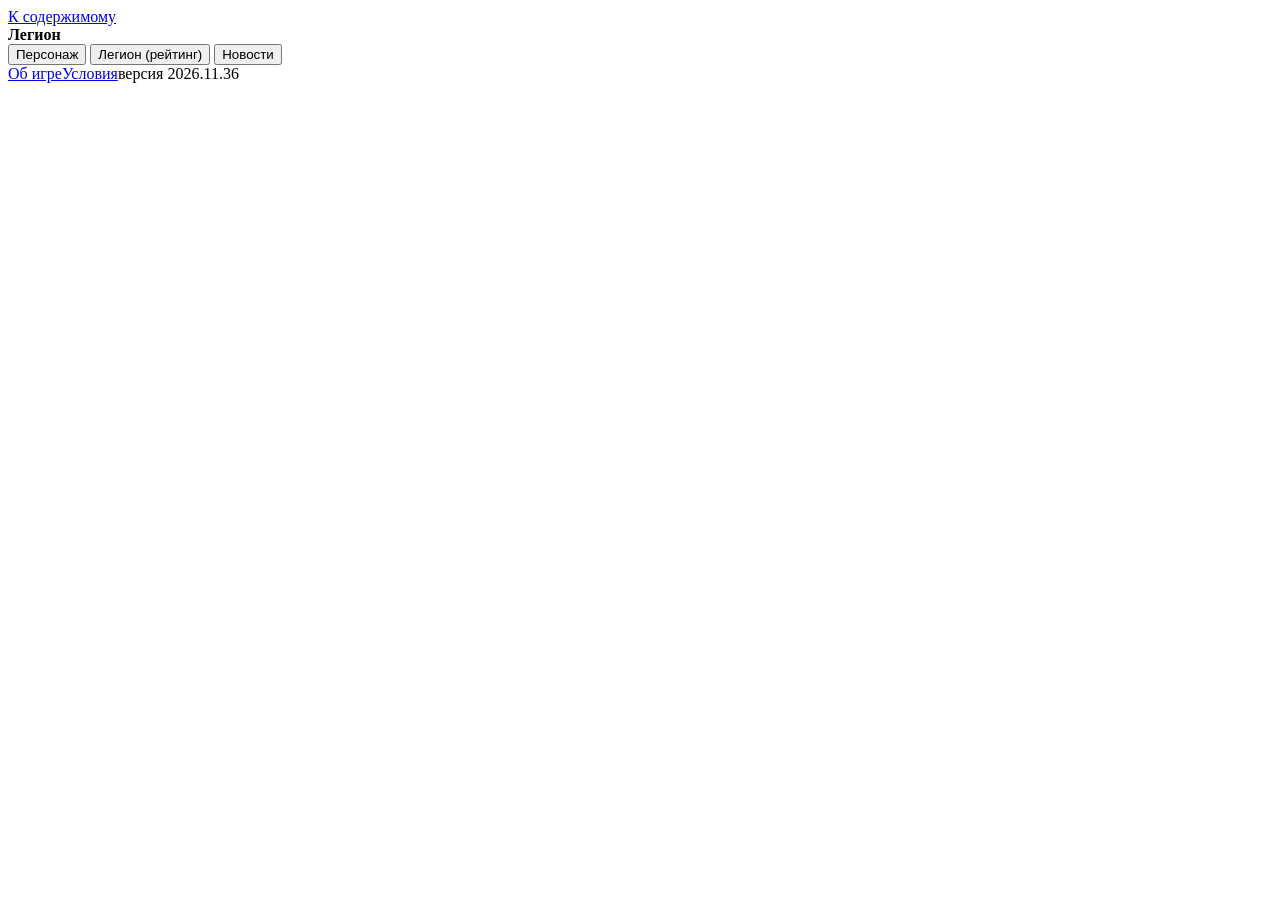
==== legiongame.gg/c/zakvielchannel/index.html @ 4490a98d "Launch" ====
<!doctype html>
<html lang="ru" data-skin="forge">
<head>
<script nonce="V90FaRGKeBbwiBrZ">window.LG_ERR={page:"site",v:"2026.11.36",perf:0.02};</script><script nonce="V90FaRGKeBbwiBrZ" src="/lib/err.js?v=71eaed0767"></script>

<meta charset="utf-8">
<script src="/lib/guard.js?v=ae5b1c05d2"></script>
<script nonce="V90FaRGKeBbwiBrZ">window.LG_SITEF={"herogw.css":"896b91fe53","herogw.js":"dffbaab89f","warcmd.css":"a20a5d8c80","warcmd.js":"225c94f82d","season.css":"d684492385","season.js":"1185eea149","city.css":"3e2fbbf791","cityshop.css":"0ebfe490bf","citystore.css":"3786ec52b7","b-forge.css":"c07ea8b353","b-tent.css":"cb1295a539","b-shop.css":"828077bf0c","b-hall.css":"7e67ddf2e9","b-board.css":"bf9f8b6af9","b-trainer.css":"69f95c3d83","guildhall-entry.css":"f8f5c95af7","guilds-entry.css":"13bd1565e3","@cityfair.js":"8cdd177ad5","citymap.js":"5c68c6dcbb","cityart.js":"2c515cb781","citygl.js":"e3242f54f3","itemgrid.js":"ff82d71a4a","/lib/site-chat.js":"ace01b0142","citystore.js":"bcb43457c5","cityshop.js":"2b34c4e8b4","b-forge.js":"e067c4f57c","b-tent.js":"aebfb6995c","b-shop.js":"7535d90c84","b-magic.js":"a6c1e465d0","b-hall.js":"c8f279ffde","b-board.js":"9874625952","b-trainer.js":"79254d427c","city.js":"6585a91d86","trade.js":"03953df692","citymon.js":"19416d9952","quest.css":"ac284b0b3c","q/crowdcam.js":"c9de7e0693","q/battlecrowd.js":"82b5f3660e","q/shelf.js":"8e377635f4","quest.js":"4748b23690","mine.css":"f004b7d595","craftworld.js":"7d239df397","mine-art.js":"0b23b281f9","mine.js":"ff3e4c4ebe","craft.css":"58d5576df7","craft.js":"e5b4144f29","fish2.css":"8af0af08eb","fish2.js":"0797ed6979","guilds.css":"eb3fa1be5d","emblems.js":"c7463d84ea","guilds.js":"43596476c5","guilds2.css":"8c7da5b38d","guilds2.js":"3cd6e932e9","arena-field.css":"7ed07f1805","arena.css":"0112eea129","arena2.css":"dfe34e2071","arena-locs.js":"6d0e7f077c","arena-field.js":"51b4f991cd","arena.js":"182d54206d","arena2.js":"15650438e1","gsiege.css":"d15d86d0a8","gsiege.js":"ed32a3371c","guildhall.css":"10cb761480","guildhall.js":"beeee09b7d","dailies.css":"82864f23f2","dailies.js":"11b8a47c34","mail.css":"78a8abaf70","mail.js":"0c6665f771","mail2.css":"d6dd69ed0e","mail2.js":"d6efe8994c","profile.css":"25f404f66f","profile.js":"f3398fb8f0","tavern.css":"2abf6b9c21","tavern.js":"d84a0c3e0e","district.css":"676f8f5032","tk-map.js":"4dedb4218e","tk-art.js":"344bfde55d","districtgen.js":"643ea7ba2d","districtart.js":"3380f4a897","flocks.js":"17f3743bd4","dmon.js":"2b820b74b1","district.js":"a48dff808e","worldmap.css":"c829cddf17","worldmap.js":"12aaccf233","minimap.css":"a260232ae8","minimap.js":"061591c431","news.js":"fc3c20c01b","news.css":"f686275fe4","skills.js":"9d6c287251","skills.css":"00f93ac5af","skillmap.js":"ba1585ed8a","skillmap.css":"1f40a51892","achievements.js":"83b0e85211","achievements.css":"3addf0b33d","playerstart.js":"40b3126c77","playerstart.css":"c3593a5a61","pick-art.js":"6263681edc","guildicons.js":"4394ab6b37","guildraid.js":"b3a977b740","guildraid.css":"85771a237a","guildrun.js":"59e489becd","guildrun.css":"498f9e8adb","citymon.css":"7be005a5d6","ui-icons/arena-42brothers.svg":"e4e93b99a5","ui-icons/arena-cats.svg":"f970ff72ec","ui-icons/arena-cherts.svg":"8bc7f24c47","ui-icons/arena-monkeys.svg":"d96fc71a7e","ui-icons/arena-ugabugi.svg":"994d506cbd","ui-icons/arena-veggies.svg":"f7f92c261c","ui-icons/arena.svg":"79705015ee","ui-icons/bag.svg":"238c2ffef8","ui-icons/bug-42brothers.svg":"b97c816633","ui-icons/bug-cats.svg":"a2637068fe","ui-icons/bug-cherts.svg":"98dabf86a3","ui-icons/bug-monkeys.svg":"f7f30f352a","ui-icons/bug-ugabugi.svg":"bed5d97b59","ui-icons/bug-veggies.svg":"224cfb6a62","ui-icons/bug.svg":"c866f868a2","ui-icons/camp-42brothers.svg":"accd0a9424","ui-icons/camp-cats.svg":"5916e99092","ui-icons/camp-cherts.svg":"e2c4e90e30","ui-icons/camp-monkeys.svg":"71a3c33f72","ui-icons/camp-ugabugi.svg":"36dacbd025","ui-icons/camp-veggies.svg":"1875b32688","ui-icons/camp.svg":"f6fc1efed5","ui-icons/chat.svg":"c9f8dca1e8","ui-icons/coin.svg":"644645d6c0","ui-icons/eye-42brothers.svg":"f7b05a479f","ui-icons/eye-cats.svg":"449b65656c","ui-icons/eye-cherts.svg":"65a05adb82","ui-icons/eye-monkeys.svg":"c727f095b1","ui-icons/eye-ugabugi.svg":"fbc6a2409b","ui-icons/eye-veggies.svg":"75412023c3","ui-icons/eye.svg":"8947ac2754","ui-icons/friends-42brothers.svg":"cae5f5cdad","ui-icons/friends-cats.svg":"2e38e9e2a6","ui-icons/friends-cherts.svg":"f19b9df3e8","ui-icons/friends-monkeys.svg":"45f6be8b63","ui-icons/friends-ugabugi.svg":"948d84fd18","ui-icons/friends-veggies.svg":"6138c5764f","ui-icons/friends.svg":"cddfea54c4","ui-icons/fullscreen-42brothers.svg":"994b24fdb4","ui-icons/fullscreen-cats.svg":"2db092a093","ui-icons/fullscreen-cherts.svg":"d4981d73b7","ui-icons/fullscreen-exit-42brothers.svg":"aa2a314320","ui-icons/fullscreen-exit-cats.svg":"99dcce78f6","ui-icons/fullscreen-exit-cherts.svg":"842a57f417","ui-icons/fullscreen-exit-monkeys.svg":"397e7a94de","ui-icons/fullscreen-exit-ugabugi.svg":"862157c614","ui-icons/fullscreen-exit-veggies.svg":"a476db0849","ui-icons/fullscreen-exit.svg":"bfc13b6ffb","ui-icons/fullscreen-monkeys.svg":"dc0aea97bd","ui-icons/fullscreen-ugabugi.svg":"0576e11c6a","ui-icons/fullscreen-veggies.svg":"e355d4f838","ui-icons/fullscreen.svg":"b6a4695b3d","ui-icons/gather-42brothers.svg":"291f5a9334","ui-icons/gather-cats.svg":"45a0f538b7","ui-icons/gather-cherts.svg":"6ca15b0d39","ui-icons/gather-monkeys.svg":"ba128f8a71","ui-icons/gather-ugabugi.svg":"e20322706c","ui-icons/gather-veggies.svg":"dcfd986040","ui-icons/gather.svg":"b47c600261","ui-icons/gear.svg":"8a3fb76e0e","ui-icons/guild-42brothers.svg":"db6266d5f1","ui-icons/guild-cats.svg":"fbdd65a721","ui-icons/guild-cherts.svg":"9e8f7c14dd","ui-icons/guild-monkeys.svg":"f658126475","ui-icons/guild-ugabugi.svg":"857d3f1b6a","ui-icons/guild-veggies.svg":"3d9b7a70f6","ui-icons/guild.svg":"a13ce99f2b","ui-icons/hero-42brothers.svg":"cd535c657b","ui-icons/hero-cats.svg":"8d20f159b0","ui-icons/hero-cherts.svg":"db0d91bc78","ui-icons/hero-monkeys.svg":"ec1fb3a9e6","ui-icons/hero-ugabugi.svg":"eced5f8611","ui-icons/hero-veggies.svg":"54597ea0c0","ui-icons/hero.svg":"f3bd2857a6","ui-icons/mail-42brothers.svg":"6cc01f23cb","ui-icons/mail-cats.svg":"0157f414f7","ui-icons/mail-cherts.svg":"5ac9d454f9","ui-icons/mail-monkeys.svg":"757369ea20","ui-icons/mail-ugabugi.svg":"5d68141d18","ui-icons/mail-veggies.svg":"64c8c6b93e","ui-icons/mail.svg":"f3f05761fa","ui-icons/map.svg":"0eaa78ca7a","ui-icons/pult-42brothers.svg":"5c4b1906b1","ui-icons/pult-cats.svg":"52499cb11f","ui-icons/pult-cherts.svg":"07654c10b1","ui-icons/pult-monkeys.svg":"9030c46282","ui-icons/pult-ugabugi.svg":"902c6b5d20","ui-icons/pult-veggies.svg":"489e5d6980","ui-icons/pult.svg":"7a9e051d55","ui-icons/pumpkin.svg":"62b973510d","ui-icons/quests-42brothers.svg":"3191473d8e","ui-icons/quests-cats.svg":"1733d0546f","ui-icons/quests-cherts.svg":"6d77b0dbd2","ui-icons/quests-monkeys.svg":"2c8a3b8320","ui-icons/quests-ugabugi.svg":"8e933ae76d","ui-icons/quests-veggies.svg":"f1bc499066","ui-icons/quests.svg":"1e42748dcc","ui-icons/rating-42brothers.svg":"643beb8f7d","ui-icons/rating-cats.svg":"012686edeb","ui-icons/rating-cherts.svg":"0d17586591","ui-icons/rating-monkeys.svg":"b623d84e9c","ui-icons/rating-ugabugi.svg":"974d569995","ui-icons/rating-veggies.svg":"7f94f93eb9","ui-icons/rating.svg":"06cce30b70","ui-icons/war-42brothers.svg":"b39a547209","ui-icons/war-cats.svg":"78a90e25e8","ui-icons/war-cherts.svg":"7113a19df7","ui-icons/war-monkeys.svg":"2386696abd","ui-icons/war-ugabugi.svg":"534183f758","ui-icons/war-veggies.svg":"57d3d8a455","ui-icons/war.svg":"a2ffba6be8"};window.LG_CITYV={"fair":"8cdd177ad5","map":"5c68c6dcbb","art":"2c515cb781","js":"6585a91d86","st":"bcb43457c5","css":"3e2fbbf791","gl":"e3242f54f3","cb":"3ecf58fc21","bk":"ddf9fde08c","pixi":"pixi-8.22.0.min.js?v=2aa2cb408b","pixiEval":"pixi-unsafe-eval-8.22.0.min.js?v=e5a56929e9","font":"russo-one.woff?v=fc0283b9f8","au":"03d111fe99","auc":"61b2466e3c","ig":"ff82d71a4a","sc":"ace01b0142","tr":"03953df692","tg":"142dcf55af","ta":"2c63f6c0af","fm":"656edf1553","fa":"b47d0122d4","fc":"67c8b66d06","km":"4dedb4218e","ka":"344bfde55d","kc":"6a2eea8fdd","tk":"6a51cc4767","vg":"6c4fb7b650","m3":"2390d5b943","cm":"d164cedef3","ca":"b56889a3c4","hw":"98ec4c699d","hn":"175f5f7bfb","mw":"7d239df397","ma":"0b23b281f9","mb":"0e5e20b435","sa":"67e818afca","mj":"ff3e4c4ebe","mc":"f004b7d595"};window.LG_QV={"js":"4748b23690","css":"ac284b0b3c","cc":"c9de7e0693","bc":"82b5f3660e","ak":"6f3328710e","bt":"6b13fe849a","sh":"8e377635f4","foes":"b39499d9d7","dg":"c241d90567"};window.LG_WORLDV={"js":"12aaccf233","css":"c829cddf17","geo":"G5-QsC99Grzh","ak":"6f3328710e","wd":"5c1a15143a","wa":"2b3394d88b","wv":"8c3f71aa9c","bk":"1641e0ae4dc9","dbk":""};window.LG_SITEV="a235adf80d";window.LG_BUGV={"js":"ddda8ee1fd","css":"7979c27ccf"};window.LG_STARTV={"js":"b155bb2b22","css":"6cf32417ed"};window.LG_ONEV="3fe9262c1b";window.LG_DMV="53dd21a1fd";window.LG_MODV={"js":"d2b0dfd6bb4f","css":"b4fe2c17c9f0"};window.LG_FRV={"js":"20dfdf7b7f","css":"cd4f4f7c95"};window.LG_BASE="/c/zakvielchannel";window.LG_LOGIN="/auth/twitch/login?next=%2Fc%2Fzakvielchannel%2F";window.LG_STYLES=["cats"];window.LG_CH={"login":"zakvielchannel","name":"ZakvielChannel"};(()=> {var o=window.fetch,f=o.bind(window),w=(u,o2)=> {if(typeof u==='string'&&u.indexOf('/api/')===0)u=window.LG_BASE+u;return f(u,o2);};var g=window.LGGuard,b=(g&&typeof g.under==='function'&&g.under(o))||o,n=false;try{n=/\{\s*\[native code\]\s*\}\s*$/.test(Function.prototype.toString.call(b));}catch(e){n=true;}try{Object.defineProperty(window,'LG_FETCH',{value:Object.freeze({w:w,n:n})});}catch(e){window.LG_FETCH={w:w,n:n};}window.fetch=w;})();</script>
<meta name="viewport" content="width=device-width,initial-scale=1,viewport-fit=cover">
<title>Легион · ZakvielChannel</title>
<link rel="icon" href="/site/favicon.svg?v=002f68862f">
<link rel="stylesheet" href="/fonts/fonts.css?v=3e758a6f37">
<link rel="stylesheet" href="/site/style.css?v=248c8d8edb">
<meta name="lg-lazy-css" content="news.css">
<meta name="lg-lazy-css" content="skills.css">
<meta name="lg-lazy-css" content="achievements.css">
<link rel="stylesheet" href="/lib/inventory.css?v=f87a88fd47">
</head>
<body>
<a class="skip" href="#main">К содержимому</a>
<header class="top">
  <div class="brand"><span class="mark" aria-hidden="true"></span><b>Легион</b></div>
  <button type="button" class="chsw" id="chsw" aria-haspopup="true" aria-expanded="false" hidden></button>
  <nav class="tabs" aria-label="Разделы">
    <button type="button" data-tab="quest" class="tab-quest" hidden>Поход</button>
    <span class="tab-sep" aria-hidden="true"></span>
    <button type="button" data-tab="hero" aria-current="page">Персонаж</button>
    <button type="button" data-tab="city" hidden>Город</button>
    <button type="button" data-tab="legion">Легион (рейтинг)</button>
    <button type="button" data-tab="news">Новости</button>
    <button type="button" data-tab="world" hidden>Карта мира</button>
    <button type="button" data-tab="war" hidden>Бой армий</button>
    <button type="button" data-tab="season" hidden>Сезоны</button>
    <button type="button" data-tab="arena" hidden>Арена</button>
    <button type="button" data-tab="streamer" hidden><span class="tw">Режим стримера</span><span class="tws">Пульт</span></button>
  </nav>
  <div class="role-sw" id="roleSw" role="group" aria-label="Режим сайта" hidden></div>
  <div class="user" id="user"></div>
</header>
<div id="qbar" hidden></div>
<main id="main">
  <section id="tab-hero" class="tab on" aria-label="Персонаж"></section>
  <section id="tab-legion" class="tab" aria-label="Легион и соц. рейтинг"></section>
  <section id="tab-news" class="tab" aria-label="Новости игры"></section>
  <section id="tab-quest" class="tab" aria-label="Поход"></section>
  <section id="tab-world" class="tab" aria-label="Карта мира"></section>
  <section id="tab-war" class="tab" aria-label="Бой армий"></section>
  <section id="tab-season" class="tab" aria-label="Сезоны"></section>
  <section id="tab-arena" class="tab" aria-label="Арена 5х5"></section>
  <section id="tab-city" class="tab" aria-label="Город"></section>
  <section id="tab-streamer" class="tab" aria-label="Режим стримера"></section>
</main>
<footer class="site-foot" aria-label="Об игре и документы"><a href="/game">Об игре</a><a href="/rules" class="gp-doc" hidden>Правила</a><a href="/privacy" class="gp-doc" hidden>Конфиденциальность</a><a href="/legal/terms">Условия</a><span class="site-ver" title="Версия игры">версия 2026.11.36</span></footer>
<div class="toast" id="toast" role="status" aria-live="polite"></div>
<script src="/lib/ui-kit.js?v=74bccb0493"></script>
<script src="/lib/site-ui.js?v=598a10111c"></script>
<script src="/lib/site-live.js?v=19f6678d6d"></script>
<script src="/c/zakvielchannel/doodle.js?v=112ea66b22"></script>
<script src="/lib/game-data.js?v=71f77bb2ddb1"></script>
<script src="/site/lore.js?v=01080fa71e"></script>
<script src="/site/ore-art.js?v=b0edb312dd"></script>
<script src="/lib/inventory.js?v=befde62aef"></script>
<script src="/lib/world.js?v=824a7e4508"></script>
<script src="/site/app.js?v=81da545d3f"></script>
</body>
</html>
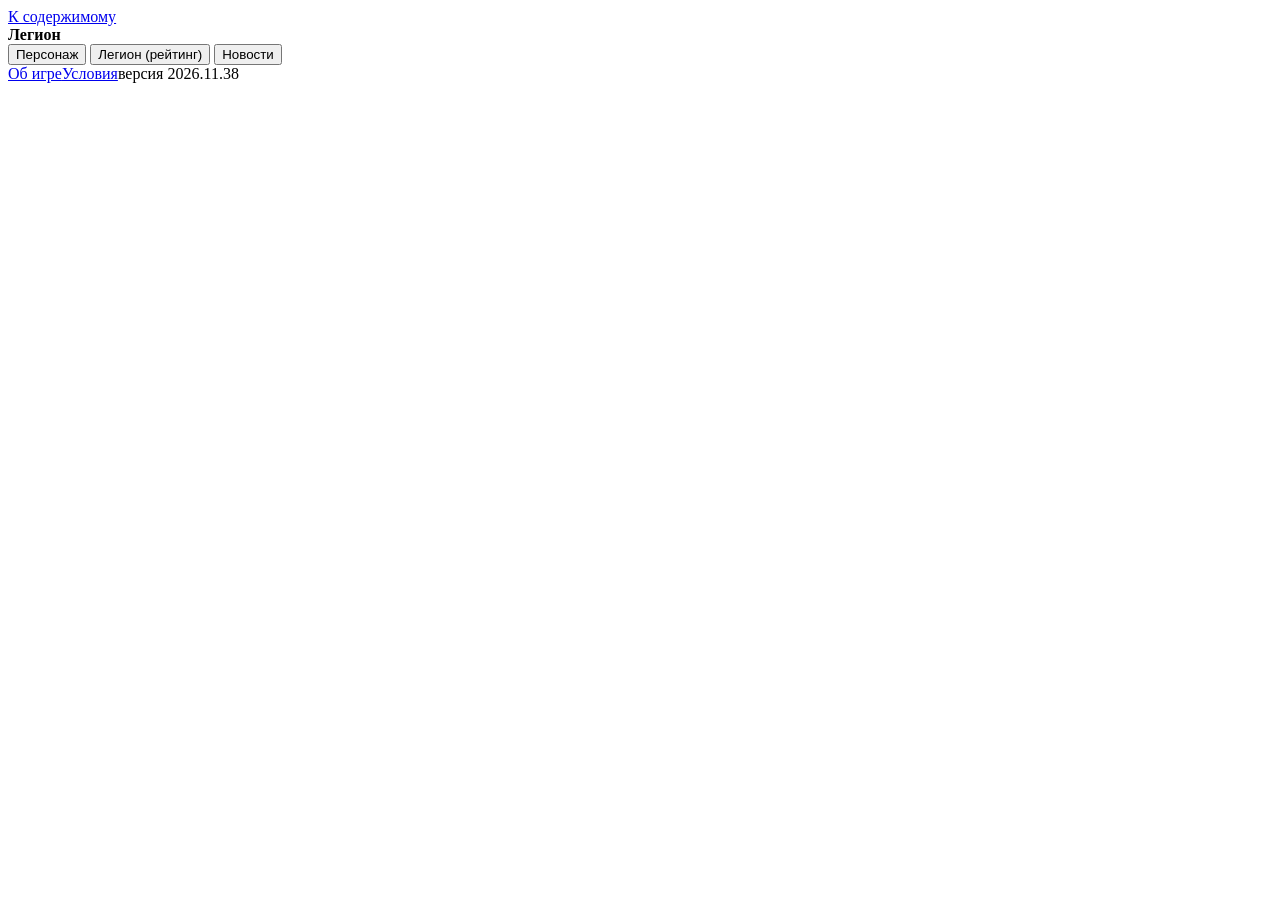
==== commit d4d3b6f2: "Update" ====
--- a/legiongame.gg/c/zakvielchannel/index.html
+++ b/legiongame.gg/c/zakvielchannel/index.html
@@ -1,16 +1,16 @@
 <!doctype html>
 <html lang="ru" data-skin="forge">
 <head>
-<script nonce="V90FaRGKeBbwiBrZ">window.LG_ERR={page:"site",v:"2026.11.36",perf:0.02};</script><script nonce="V90FaRGKeBbwiBrZ" src="/lib/err.js?v=71eaed0767"></script>
+<script nonce="EQYv6oGGJyqY4ej0">window.LG_ERR={page:"site",v:"2026.11.38",perf:0.02};</script><script nonce="EQYv6oGGJyqY4ej0" src="/lib/err.js?v=71eaed0767"></script>
 
 <meta charset="utf-8">
 <script src="/lib/guard.js?v=ae5b1c05d2"></script>
-<script nonce="V90FaRGKeBbwiBrZ">window.LG_SITEF={"herogw.css":"896b91fe53","herogw.js":"dffbaab89f","warcmd.css":"a20a5d8c80","warcmd.js":"225c94f82d","season.css":"d684492385","season.js":"1185eea149","city.css":"3e2fbbf791","cityshop.css":"0ebfe490bf","citystore.css":"3786ec52b7","b-forge.css":"c07ea8b353","b-tent.css":"cb1295a539","b-shop.css":"828077bf0c","b-hall.css":"7e67ddf2e9","b-board.css":"bf9f8b6af9","b-trainer.css":"69f95c3d83","guildhall-entry.css":"f8f5c95af7","guilds-entry.css":"13bd1565e3","@cityfair.js":"8cdd177ad5","citymap.js":"5c68c6dcbb","cityart.js":"2c515cb781","citygl.js":"e3242f54f3","itemgrid.js":"ff82d71a4a","/lib/site-chat.js":"ace01b0142","citystore.js":"bcb43457c5","cityshop.js":"2b34c4e8b4","b-forge.js":"e067c4f57c","b-tent.js":"aebfb6995c","b-shop.js":"7535d90c84","b-magic.js":"a6c1e465d0","b-hall.js":"c8f279ffde","b-board.js":"9874625952","b-trainer.js":"79254d427c","city.js":"6585a91d86","trade.js":"03953df692","citymon.js":"19416d9952","quest.css":"ac284b0b3c","q/crowdcam.js":"c9de7e0693","q/battlecrowd.js":"82b5f3660e","q/shelf.js":"8e377635f4","quest.js":"4748b23690","mine.css":"f004b7d595","craftworld.js":"7d239df397","mine-art.js":"0b23b281f9","mine.js":"ff3e4c4ebe","craft.css":"58d5576df7","craft.js":"e5b4144f29","fish2.css":"8af0af08eb","fish2.js":"0797ed6979","guilds.css":"eb3fa1be5d","emblems.js":"c7463d84ea","guilds.js":"43596476c5","guilds2.css":"8c7da5b38d","guilds2.js":"3cd6e932e9","arena-field.css":"7ed07f1805","arena.css":"0112eea129","arena2.css":"dfe34e2071","arena-locs.js":"6d0e7f077c","arena-field.js":"51b4f991cd","arena.js":"182d54206d","arena2.js":"15650438e1","gsiege.css":"d15d86d0a8","gsiege.js":"ed32a3371c","guildhall.css":"10cb761480","guildhall.js":"beeee09b7d","dailies.css":"82864f23f2","dailies.js":"11b8a47c34","mail.css":"78a8abaf70","mail.js":"0c6665f771","mail2.css":"d6dd69ed0e","mail2.js":"d6efe8994c","profile.css":"25f404f66f","profile.js":"f3398fb8f0","tavern.css":"2abf6b9c21","tavern.js":"d84a0c3e0e","district.css":"676f8f5032","tk-map.js":"4dedb4218e","tk-art.js":"344bfde55d","districtgen.js":"643ea7ba2d","districtart.js":"3380f4a897","flocks.js":"17f3743bd4","dmon.js":"2b820b74b1","district.js":"a48dff808e","worldmap.css":"c829cddf17","worldmap.js":"12aaccf233","minimap.css":"a260232ae8","minimap.js":"061591c431","news.js":"fc3c20c01b","news.css":"f686275fe4","skills.js":"9d6c287251","skills.css":"00f93ac5af","skillmap.js":"ba1585ed8a","skillmap.css":"1f40a51892","achievements.js":"83b0e85211","achievements.css":"3addf0b33d","playerstart.js":"40b3126c77","playerstart.css":"c3593a5a61","pick-art.js":"6263681edc","guildicons.js":"4394ab6b37","guildraid.js":"b3a977b740","guildraid.css":"85771a237a","guildrun.js":"59e489becd","guildrun.css":"498f9e8adb","citymon.css":"7be005a5d6","ui-icons/arena-42brothers.svg":"e4e93b99a5","ui-icons/arena-cats.svg":"f970ff72ec","ui-icons/arena-cherts.svg":"8bc7f24c47","ui-icons/arena-monkeys.svg":"d96fc71a7e","ui-icons/arena-ugabugi.svg":"994d506cbd","ui-icons/arena-veggies.svg":"f7f92c261c","ui-icons/arena.svg":"79705015ee","ui-icons/bag.svg":"238c2ffef8","ui-icons/bug-42brothers.svg":"b97c816633","ui-icons/bug-cats.svg":"a2637068fe","ui-icons/bug-cherts.svg":"98dabf86a3","ui-icons/bug-monkeys.svg":"f7f30f352a","ui-icons/bug-ugabugi.svg":"bed5d97b59","ui-icons/bug-veggies.svg":"224cfb6a62","ui-icons/bug.svg":"c866f868a2","ui-icons/camp-42brothers.svg":"accd0a9424","ui-icons/camp-cats.svg":"5916e99092","ui-icons/camp-cherts.svg":"e2c4e90e30","ui-icons/camp-monkeys.svg":"71a3c33f72","ui-icons/camp-ugabugi.svg":"36dacbd025","ui-icons/camp-veggies.svg":"1875b32688","ui-icons/camp.svg":"f6fc1efed5","ui-icons/chat.svg":"c9f8dca1e8","ui-icons/coin.svg":"644645d6c0","ui-icons/eye-42brothers.svg":"f7b05a479f","ui-icons/eye-cats.svg":"449b65656c","ui-icons/eye-cherts.svg":"65a05adb82","ui-icons/eye-monkeys.svg":"c727f095b1","ui-icons/eye-ugabugi.svg":"fbc6a2409b","ui-icons/eye-veggies.svg":"75412023c3","ui-icons/eye.svg":"8947ac2754","ui-icons/friends-42brothers.svg":"cae5f5cdad","ui-icons/friends-cats.svg":"2e38e9e2a6","ui-icons/friends-cherts.svg":"f19b9df3e8","ui-icons/friends-monkeys.svg":"45f6be8b63","ui-icons/friends-ugabugi.svg":"948d84fd18","ui-icons/friends-veggies.svg":"6138c5764f","ui-icons/friends.svg":"cddfea54c4","ui-icons/fullscreen-42brothers.svg":"994b24fdb4","ui-icons/fullscreen-cats.svg":"2db092a093","ui-icons/fullscreen-cherts.svg":"d4981d73b7","ui-icons/fullscreen-exit-42brothers.svg":"aa2a314320","ui-icons/fullscreen-exit-cats.svg":"99dcce78f6","ui-icons/fullscreen-exit-cherts.svg":"842a57f417","ui-icons/fullscreen-exit-monkeys.svg":"397e7a94de","ui-icons/fullscreen-exit-ugabugi.svg":"862157c614","ui-icons/fullscreen-exit-veggies.svg":"a476db0849","ui-icons/fullscreen-exit.svg":"bfc13b6ffb","ui-icons/fullscreen-monkeys.svg":"dc0aea97bd","ui-icons/fullscreen-ugabugi.svg":"0576e11c6a","ui-icons/fullscreen-veggies.svg":"e355d4f838","ui-icons/fullscreen.svg":"b6a4695b3d","ui-icons/gather-42brothers.svg":"291f5a9334","ui-icons/gather-cats.svg":"45a0f538b7","ui-icons/gather-cherts.svg":"6ca15b0d39","ui-icons/gather-monkeys.svg":"ba128f8a71","ui-icons/gather-ugabugi.svg":"e20322706c","ui-icons/gather-veggies.svg":"dcfd986040","ui-icons/gather.svg":"b47c600261","ui-icons/gear.svg":"8a3fb76e0e","ui-icons/guild-42brothers.svg":"db6266d5f1","ui-icons/guild-cats.svg":"fbdd65a721","ui-icons/guild-cherts.svg":"9e8f7c14dd","ui-icons/guild-monkeys.svg":"f658126475","ui-icons/guild-ugabugi.svg":"857d3f1b6a","ui-icons/guild-veggies.svg":"3d9b7a70f6","ui-icons/guild.svg":"a13ce99f2b","ui-icons/hero-42brothers.svg":"cd535c657b","ui-icons/hero-cats.svg":"8d20f159b0","ui-icons/hero-cherts.svg":"db0d91bc78","ui-icons/hero-monkeys.svg":"ec1fb3a9e6","ui-icons/hero-ugabugi.svg":"eced5f8611","ui-icons/hero-veggies.svg":"54597ea0c0","ui-icons/hero.svg":"f3bd2857a6","ui-icons/mail-42brothers.svg":"6cc01f23cb","ui-icons/mail-cats.svg":"0157f414f7","ui-icons/mail-cherts.svg":"5ac9d454f9","ui-icons/mail-monkeys.svg":"757369ea20","ui-icons/mail-ugabugi.svg":"5d68141d18","ui-icons/mail-veggies.svg":"64c8c6b93e","ui-icons/mail.svg":"f3f05761fa","ui-icons/map.svg":"0eaa78ca7a","ui-icons/pult-42brothers.svg":"5c4b1906b1","ui-icons/pult-cats.svg":"52499cb11f","ui-icons/pult-cherts.svg":"07654c10b1","ui-icons/pult-monkeys.svg":"9030c46282","ui-icons/pult-ugabugi.svg":"902c6b5d20","ui-icons/pult-veggies.svg":"489e5d6980","ui-icons/pult.svg":"7a9e051d55","ui-icons/pumpkin.svg":"62b973510d","ui-icons/quests-42brothers.svg":"3191473d8e","ui-icons/quests-cats.svg":"1733d0546f","ui-icons/quests-cherts.svg":"6d77b0dbd2","ui-icons/quests-monkeys.svg":"2c8a3b8320","ui-icons/quests-ugabugi.svg":"8e933ae76d","ui-icons/quests-veggies.svg":"f1bc499066","ui-icons/quests.svg":"1e42748dcc","ui-icons/rating-42brothers.svg":"643beb8f7d","ui-icons/rating-cats.svg":"012686edeb","ui-icons/rating-cherts.svg":"0d17586591","ui-icons/rating-monkeys.svg":"b623d84e9c","ui-icons/rating-ugabugi.svg":"974d569995","ui-icons/rating-veggies.svg":"7f94f93eb9","ui-icons/rating.svg":"06cce30b70","ui-icons/war-42brothers.svg":"b39a547209","ui-icons/war-cats.svg":"78a90e25e8","ui-icons/war-cherts.svg":"7113a19df7","ui-icons/war-monkeys.svg":"2386696abd","ui-icons/war-ugabugi.svg":"534183f758","ui-icons/war-veggies.svg":"57d3d8a455","ui-icons/war.svg":"a2ffba6be8"};window.LG_CITYV={"fair":"8cdd177ad5","map":"5c68c6dcbb","art":"2c515cb781","js":"6585a91d86","st":"bcb43457c5","css":"3e2fbbf791","gl":"e3242f54f3","cb":"3ecf58fc21","bk":"ddf9fde08c","pixi":"pixi-8.22.0.min.js?v=2aa2cb408b","pixiEval":"pixi-unsafe-eval-8.22.0.min.js?v=e5a56929e9","font":"russo-one.woff?v=fc0283b9f8","au":"03d111fe99","auc":"61b2466e3c","ig":"ff82d71a4a","sc":"ace01b0142","tr":"03953df692","tg":"142dcf55af","ta":"2c63f6c0af","fm":"656edf1553","fa":"b47d0122d4","fc":"67c8b66d06","km":"4dedb4218e","ka":"344bfde55d","kc":"6a2eea8fdd","tk":"6a51cc4767","vg":"6c4fb7b650","m3":"2390d5b943","cm":"d164cedef3","ca":"b56889a3c4","hw":"98ec4c699d","hn":"175f5f7bfb","mw":"7d239df397","ma":"0b23b281f9","mb":"0e5e20b435","sa":"67e818afca","mj":"ff3e4c4ebe","mc":"f004b7d595"};window.LG_QV={"js":"4748b23690","css":"ac284b0b3c","cc":"c9de7e0693","bc":"82b5f3660e","ak":"6f3328710e","bt":"6b13fe849a","sh":"8e377635f4","foes":"b39499d9d7","dg":"c241d90567"};window.LG_WORLDV={"js":"12aaccf233","css":"c829cddf17","geo":"G5-QsC99Grzh","ak":"6f3328710e","wd":"5c1a15143a","wa":"2b3394d88b","wv":"8c3f71aa9c","bk":"1641e0ae4dc9","dbk":""};window.LG_SITEV="a235adf80d";window.LG_BUGV={"js":"ddda8ee1fd","css":"7979c27ccf"};window.LG_STARTV={"js":"b155bb2b22","css":"6cf32417ed"};window.LG_ONEV="3fe9262c1b";window.LG_DMV="53dd21a1fd";window.LG_MODV={"js":"d2b0dfd6bb4f","css":"b4fe2c17c9f0"};window.LG_FRV={"js":"20dfdf7b7f","css":"cd4f4f7c95"};window.LG_BASE="/c/zakvielchannel";window.LG_LOGIN="/auth/twitch/login?next=%2Fc%2Fzakvielchannel%2F";window.LG_STYLES=["cats"];window.LG_CH={"login":"zakvielchannel","name":"ZakvielChannel"};(()=> {var o=window.fetch,f=o.bind(window),w=(u,o2)=> {if(typeof u==='string'&&u.indexOf('/api/')===0)u=window.LG_BASE+u;return f(u,o2);};var g=window.LGGuard,b=(g&&typeof g.under==='function'&&g.under(o))||o,n=false;try{n=/\{\s*\[native code\]\s*\}\s*$/.test(Function.prototype.toString.call(b));}catch(e){n=true;}try{Object.defineProperty(window,'LG_FETCH',{value:Object.freeze({w:w,n:n})});}catch(e){window.LG_FETCH={w:w,n:n};}window.fetch=w;})();</script>
+<script nonce="EQYv6oGGJyqY4ej0">window.LG_SITEF={"herogw.css":"896b91fe53","herogw.js":"dffbaab89f","warcmd.css":"a20a5d8c80","warcmd.js":"225c94f82d","season.css":"d684492385","season.js":"1185eea149","city.css":"3e2fbbf791","cityshop.css":"0ebfe490bf","citystore.css":"3786ec52b7","b-forge.css":"c07ea8b353","b-tent.css":"cb1295a539","b-shop.css":"828077bf0c","b-hall.css":"7e67ddf2e9","b-board.css":"bf9f8b6af9","b-trainer.css":"69f95c3d83","guildhall-entry.css":"f8f5c95af7","guilds-entry.css":"13bd1565e3","@cityfair.js":"8cdd177ad5","citymap.js":"5c68c6dcbb","cityart.js":"2c515cb781","citygl.js":"e3242f54f3","itemgrid.js":"ff82d71a4a","/lib/site-chat.js":"ace01b0142","citystore.js":"bcb43457c5","cityshop.js":"2b34c4e8b4","b-forge.js":"e067c4f57c","b-tent.js":"aebfb6995c","b-shop.js":"7535d90c84","b-magic.js":"a6c1e465d0","b-hall.js":"c8f279ffde","b-board.js":"9874625952","b-trainer.js":"79254d427c","city.js":"6585a91d86","trade.js":"03953df692","citymon.js":"19416d9952","quest.css":"ac284b0b3c","q/crowdcam.js":"c9de7e0693","q/battlecrowd.js":"82b5f3660e","q/shelf.js":"8e377635f4","quest.js":"4748b23690","mine.css":"f004b7d595","craftworld.js":"7d239df397","mine-art.js":"0b23b281f9","mine.js":"ff3e4c4ebe","craft.css":"58d5576df7","craft.js":"e5b4144f29","fish2.css":"8af0af08eb","fish2.js":"0797ed6979","guilds.css":"eb3fa1be5d","emblems.js":"c7463d84ea","guilds.js":"43596476c5","guilds2.css":"8c7da5b38d","guilds2.js":"3cd6e932e9","arena-field.css":"7ed07f1805","arena.css":"0112eea129","arena2.css":"dfe34e2071","arena-locs.js":"6d0e7f077c","arena-field.js":"51b4f991cd","arena.js":"182d54206d","arena2.js":"15650438e1","gsiege.css":"d15d86d0a8","gsiege.js":"ed32a3371c","guildhall.css":"10cb761480","guildhall.js":"beeee09b7d","dailies.css":"82864f23f2","dailies.js":"11b8a47c34","mail.css":"78a8abaf70","mail.js":"0c6665f771","mail2.css":"d6dd69ed0e","mail2.js":"d6efe8994c","profile.css":"25f404f66f","profile.js":"f3398fb8f0","tavern.css":"2abf6b9c21","tavern.js":"d84a0c3e0e","district.css":"676f8f5032","tk-map.js":"4dedb4218e","tk-art.js":"344bfde55d","districtgen.js":"643ea7ba2d","districtart.js":"3380f4a897","flocks.js":"17f3743bd4","dmon.js":"2b820b74b1","district.js":"a48dff808e","worldmap.css":"c829cddf17","worldmap.js":"12aaccf233","minimap.css":"a260232ae8","minimap.js":"061591c431","news.js":"fc3c20c01b","news.css":"f686275fe4","skills.js":"9d6c287251","skills.css":"00f93ac5af","skillmap.js":"ba1585ed8a","skillmap.css":"1f40a51892","achievements.js":"83b0e85211","achievements.css":"3addf0b33d","playerstart.js":"40b3126c77","playerstart.css":"c3593a5a61","pick-art.js":"6263681edc","guildicons.js":"4394ab6b37","guildraid.js":"b3a977b740","guildraid.css":"85771a237a","guildrun.js":"59e489becd","guildrun.css":"498f9e8adb","citymon.css":"7be005a5d6","ui-icons/arena-42brothers.svg":"e4e93b99a5","ui-icons/arena-cats.svg":"f970ff72ec","ui-icons/arena-cherts.svg":"8bc7f24c47","ui-icons/arena-monkeys.svg":"d96fc71a7e","ui-icons/arena-ugabugi.svg":"994d506cbd","ui-icons/arena-veggies.svg":"f7f92c261c","ui-icons/arena.svg":"79705015ee","ui-icons/bag.svg":"238c2ffef8","ui-icons/bug-42brothers.svg":"b97c816633","ui-icons/bug-cats.svg":"a2637068fe","ui-icons/bug-cherts.svg":"98dabf86a3","ui-icons/bug-monkeys.svg":"f7f30f352a","ui-icons/bug-ugabugi.svg":"bed5d97b59","ui-icons/bug-veggies.svg":"224cfb6a62","ui-icons/bug.svg":"c866f868a2","ui-icons/camp-42brothers.svg":"accd0a9424","ui-icons/camp-cats.svg":"5916e99092","ui-icons/camp-cherts.svg":"e2c4e90e30","ui-icons/camp-monkeys.svg":"71a3c33f72","ui-icons/camp-ugabugi.svg":"36dacbd025","ui-icons/camp-veggies.svg":"1875b32688","ui-icons/camp.svg":"f6fc1efed5","ui-icons/chat.svg":"c9f8dca1e8","ui-icons/coin.svg":"644645d6c0","ui-icons/eye-42brothers.svg":"f7b05a479f","ui-icons/eye-cats.svg":"449b65656c","ui-icons/eye-cherts.svg":"65a05adb82","ui-icons/eye-monkeys.svg":"c727f095b1","ui-icons/eye-ugabugi.svg":"fbc6a2409b","ui-icons/eye-veggies.svg":"75412023c3","ui-icons/eye.svg":"8947ac2754","ui-icons/friends-42brothers.svg":"cae5f5cdad","ui-icons/friends-cats.svg":"2e38e9e2a6","ui-icons/friends-cherts.svg":"f19b9df3e8","ui-icons/friends-monkeys.svg":"45f6be8b63","ui-icons/friends-ugabugi.svg":"948d84fd18","ui-icons/friends-veggies.svg":"6138c5764f","ui-icons/friends.svg":"cddfea54c4","ui-icons/fullscreen-42brothers.svg":"994b24fdb4","ui-icons/fullscreen-cats.svg":"2db092a093","ui-icons/fullscreen-cherts.svg":"d4981d73b7","ui-icons/fullscreen-exit-42brothers.svg":"aa2a314320","ui-icons/fullscreen-exit-cats.svg":"99dcce78f6","ui-icons/fullscreen-exit-cherts.svg":"842a57f417","ui-icons/fullscreen-exit-monkeys.svg":"397e7a94de","ui-icons/fullscreen-exit-ugabugi.svg":"862157c614","ui-icons/fullscreen-exit-veggies.svg":"a476db0849","ui-icons/fullscreen-exit.svg":"bfc13b6ffb","ui-icons/fullscreen-monkeys.svg":"dc0aea97bd","ui-icons/fullscreen-ugabugi.svg":"0576e11c6a","ui-icons/fullscreen-veggies.svg":"e355d4f838","ui-icons/fullscreen.svg":"b6a4695b3d","ui-icons/gather-42brothers.svg":"291f5a9334","ui-icons/gather-cats.svg":"45a0f538b7","ui-icons/gather-cherts.svg":"6ca15b0d39","ui-icons/gather-monkeys.svg":"ba128f8a71","ui-icons/gather-ugabugi.svg":"e20322706c","ui-icons/gather-veggies.svg":"dcfd986040","ui-icons/gather.svg":"b47c600261","ui-icons/gear.svg":"8a3fb76e0e","ui-icons/guild-42brothers.svg":"db6266d5f1","ui-icons/guild-cats.svg":"fbdd65a721","ui-icons/guild-cherts.svg":"9e8f7c14dd","ui-icons/guild-monkeys.svg":"f658126475","ui-icons/guild-ugabugi.svg":"857d3f1b6a","ui-icons/guild-veggies.svg":"3d9b7a70f6","ui-icons/guild.svg":"a13ce99f2b","ui-icons/hero-42brothers.svg":"cd535c657b","ui-icons/hero-cats.svg":"8d20f159b0","ui-icons/hero-cherts.svg":"db0d91bc78","ui-icons/hero-monkeys.svg":"ec1fb3a9e6","ui-icons/hero-ugabugi.svg":"eced5f8611","ui-icons/hero-veggies.svg":"54597ea0c0","ui-icons/hero.svg":"f3bd2857a6","ui-icons/mail-42brothers.svg":"6cc01f23cb","ui-icons/mail-cats.svg":"0157f414f7","ui-icons/mail-cherts.svg":"5ac9d454f9","ui-icons/mail-monkeys.svg":"757369ea20","ui-icons/mail-ugabugi.svg":"5d68141d18","ui-icons/mail-veggies.svg":"64c8c6b93e","ui-icons/mail.svg":"f3f05761fa","ui-icons/map.svg":"0eaa78ca7a","ui-icons/pult-42brothers.svg":"5c4b1906b1","ui-icons/pult-cats.svg":"52499cb11f","ui-icons/pult-cherts.svg":"07654c10b1","ui-icons/pult-monkeys.svg":"9030c46282","ui-icons/pult-ugabugi.svg":"902c6b5d20","ui-icons/pult-veggies.svg":"489e5d6980","ui-icons/pult.svg":"7a9e051d55","ui-icons/pumpkin.svg":"62b973510d","ui-icons/quests-42brothers.svg":"3191473d8e","ui-icons/quests-cats.svg":"1733d0546f","ui-icons/quests-cherts.svg":"6d77b0dbd2","ui-icons/quests-monkeys.svg":"2c8a3b8320","ui-icons/quests-ugabugi.svg":"8e933ae76d","ui-icons/quests-veggies.svg":"f1bc499066","ui-icons/quests.svg":"1e42748dcc","ui-icons/rating-42brothers.svg":"643beb8f7d","ui-icons/rating-cats.svg":"012686edeb","ui-icons/rating-cherts.svg":"0d17586591","ui-icons/rating-monkeys.svg":"b623d84e9c","ui-icons/rating-ugabugi.svg":"974d569995","ui-icons/rating-veggies.svg":"7f94f93eb9","ui-icons/rating.svg":"06cce30b70","ui-icons/war-42brothers.svg":"b39a547209","ui-icons/war-cats.svg":"78a90e25e8","ui-icons/war-cherts.svg":"7113a19df7","ui-icons/war-monkeys.svg":"2386696abd","ui-icons/war-ugabugi.svg":"534183f758","ui-icons/war-veggies.svg":"57d3d8a455","ui-icons/war.svg":"a2ffba6be8"};window.LG_CITYV={"fair":"8cdd177ad5","map":"5c68c6dcbb","art":"2c515cb781","js":"6585a91d86","st":"bcb43457c5","css":"3e2fbbf791","gl":"e3242f54f3","cb":"3ecf58fc21","bk":"ddf9fde08c","pixi":"pixi-8.22.0.min.js?v=2aa2cb408b","pixiEval":"pixi-unsafe-eval-8.22.0.min.js?v=e5a56929e9","font":"russo-one.woff?v=fc0283b9f8","au":"03d111fe99","auc":"61b2466e3c","ig":"ff82d71a4a","sc":"ace01b0142","tr":"03953df692","tg":"142dcf55af","ta":"2c63f6c0af","fm":"656edf1553","fa":"b47d0122d4","fc":"67c8b66d06","km":"4dedb4218e","ka":"344bfde55d","kc":"6a2eea8fdd","tk":"6a51cc4767","vg":"6c4fb7b650","m3":"2390d5b943","cm":"d164cedef3","ca":"b56889a3c4","hw":"98ec4c699d","hn":"175f5f7bfb","mw":"7d239df397","ma":"0b23b281f9","mb":"0e5e20b435","sa":"67e818afca","mj":"ff3e4c4ebe","mc":"f004b7d595"};window.LG_QV={"js":"4748b23690","css":"ac284b0b3c","cc":"c9de7e0693","bc":"82b5f3660e","ak":"6f3328710e","bt":"6b13fe849a","sh":"8e377635f4","foes":"b39499d9d7","dg":"c241d90567"};window.LG_WORLDV={"js":"12aaccf233","css":"c829cddf17","geo":"G5-QsC99Grzh","ak":"6f3328710e","wd":"5c1a15143a","wa":"2b3394d88b","wv":"8c3f71aa9c","bk":"1641e0ae4dc9","dbk":""};window.LG_SITEV="db9390e9a2";window.LG_BUGV={"js":"ddda8ee1fd","css":"7979c27ccf"};window.LG_STARTV={"js":"b155bb2b22","css":"6cf32417ed"};window.LG_ONEV="3fe9262c1b";window.LG_DMV="8431b9c182";window.LG_MODV={"js":"d2b0dfd6bb4f","css":"b4fe2c17c9f0"};window.LG_FRV={"js":"20dfdf7b7f","css":"cd4f4f7c95"};window.LG_BASE="/c/zakvielchannel";window.LG_LOGIN="/auth/twitch/login?next=%2Fc%2Fzakvielchannel%2F";window.LG_STYLES=["cats"];window.LG_CH={"login":"zakvielchannel","name":"ZakvielChannel"};(()=> {var o=window.fetch,f=o.bind(window),w=(u,o2)=> {if(typeof u==='string'&&u.indexOf('/api/')===0)u=window.LG_BASE+u;return f(u,o2);};var g=window.LGGuard,b=(g&&typeof g.under==='function'&&g.under(o))||o,n=false;try{n=/\{\s*\[native code\]\s*\}\s*$/.test(Function.prototype.toString.call(b));}catch(e){n=true;}try{Object.defineProperty(window,'LG_FETCH',{value:Object.freeze({w:w,n:n})});}catch(e){window.LG_FETCH={w:w,n:n};}window.fetch=w;})();</script>
 <meta name="viewport" content="width=device-width,initial-scale=1,viewport-fit=cover">
 <title>Легион · ZakvielChannel</title>
 <link rel="icon" href="/site/favicon.svg?v=002f68862f">
 <link rel="stylesheet" href="/fonts/fonts.css?v=3e758a6f37">
-<link rel="stylesheet" href="/site/style.css?v=248c8d8edb">
+<link rel="stylesheet" href="/site/style.css?v=1001d6b50b">
 <meta name="lg-lazy-css" content="news.css">
 <meta name="lg-lazy-css" content="skills.css">
 <meta name="lg-lazy-css" content="achievements.css">
@@ -50,17 +50,17 @@
   <section id="tab-city" class="tab" aria-label="Город"></section>
   <section id="tab-streamer" class="tab" aria-label="Режим стримера"></section>
 </main>
-<footer class="site-foot" aria-label="Об игре и документы"><a href="/game">Об игре</a><a href="/rules" class="gp-doc" hidden>Правила</a><a href="/privacy" class="gp-doc" hidden>Конфиденциальность</a><a href="/legal/terms">Условия</a><span class="site-ver" title="Версия игры">версия 2026.11.36</span></footer>
+<footer class="site-foot" aria-label="Об игре и документы"><a href="/game">Об игре</a><a href="/rules" class="gp-doc" hidden>Правила</a><a href="/privacy" class="gp-doc" hidden>Конфиденциальность</a><a href="/legal/terms">Условия</a><span class="site-ver" title="Версия игры">версия 2026.11.38</span></footer>
 <div class="toast" id="toast" role="status" aria-live="polite"></div>
 <script src="/lib/ui-kit.js?v=74bccb0493"></script>
 <script src="/lib/site-ui.js?v=598a10111c"></script>
-<script src="/lib/site-live.js?v=19f6678d6d"></script>
+<script src="/lib/site-live.js?v=043b4298d6"></script>
 <script src="/c/zakvielchannel/doodle.js?v=112ea66b22"></script>
 <script src="/lib/game-data.js?v=71f77bb2ddb1"></script>
 <script src="/site/lore.js?v=01080fa71e"></script>
 <script src="/site/ore-art.js?v=b0edb312dd"></script>
 <script src="/lib/inventory.js?v=befde62aef"></script>
 <script src="/lib/world.js?v=824a7e4508"></script>
-<script src="/site/app.js?v=81da545d3f"></script>
+<script src="/site/app.js?v=b5520bf230"></script>
 </body>
 </html>
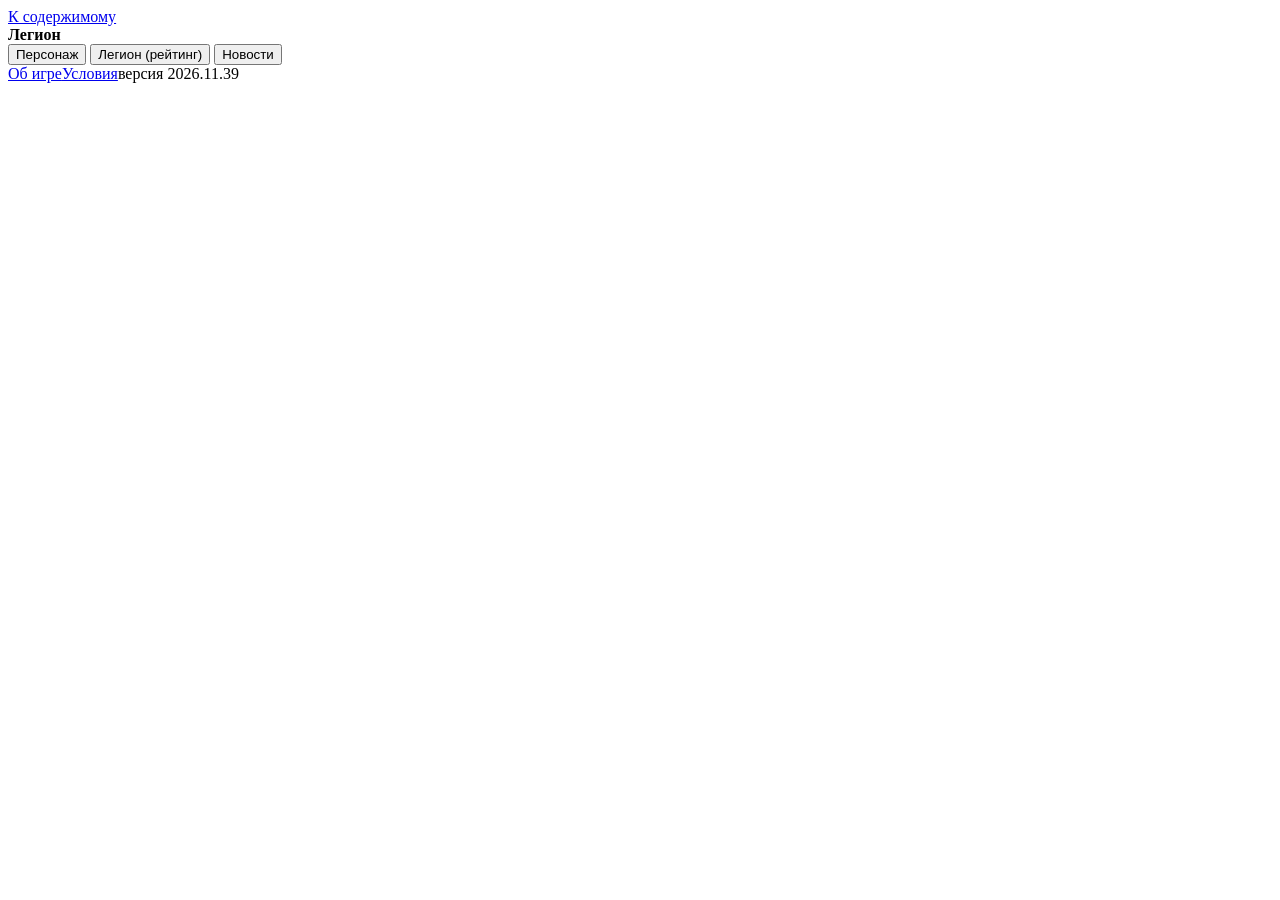
==== commit 20981c9a: "Update" ====
--- a/legiongame.gg/c/zakvielchannel/index.html
+++ b/legiongame.gg/c/zakvielchannel/index.html
@@ -1,11 +1,11 @@
 <!doctype html>
 <html lang="ru" data-skin="forge">
 <head>
-<script nonce="EQYv6oGGJyqY4ej0">window.LG_ERR={page:"site",v:"2026.11.38",perf:0.02};</script><script nonce="EQYv6oGGJyqY4ej0" src="/lib/err.js?v=71eaed0767"></script>
+<script nonce="cMiyyc1m5GZPs6WO">window.LG_ERR={page:"site",v:"2026.11.39",perf:0.02};</script><script nonce="cMiyyc1m5GZPs6WO" src="/lib/err.js?v=71eaed0767"></script>
 
 <meta charset="utf-8">
 <script src="/lib/guard.js?v=ae5b1c05d2"></script>
-<script nonce="EQYv6oGGJyqY4ej0">window.LG_SITEF={"herogw.css":"896b91fe53","herogw.js":"dffbaab89f","warcmd.css":"a20a5d8c80","warcmd.js":"225c94f82d","season.css":"d684492385","season.js":"1185eea149","city.css":"3e2fbbf791","cityshop.css":"0ebfe490bf","citystore.css":"3786ec52b7","b-forge.css":"c07ea8b353","b-tent.css":"cb1295a539","b-shop.css":"828077bf0c","b-hall.css":"7e67ddf2e9","b-board.css":"bf9f8b6af9","b-trainer.css":"69f95c3d83","guildhall-entry.css":"f8f5c95af7","guilds-entry.css":"13bd1565e3","@cityfair.js":"8cdd177ad5","citymap.js":"5c68c6dcbb","cityart.js":"2c515cb781","citygl.js":"e3242f54f3","itemgrid.js":"ff82d71a4a","/lib/site-chat.js":"ace01b0142","citystore.js":"bcb43457c5","cityshop.js":"2b34c4e8b4","b-forge.js":"e067c4f57c","b-tent.js":"aebfb6995c","b-shop.js":"7535d90c84","b-magic.js":"a6c1e465d0","b-hall.js":"c8f279ffde","b-board.js":"9874625952","b-trainer.js":"79254d427c","city.js":"6585a91d86","trade.js":"03953df692","citymon.js":"19416d9952","quest.css":"ac284b0b3c","q/crowdcam.js":"c9de7e0693","q/battlecrowd.js":"82b5f3660e","q/shelf.js":"8e377635f4","quest.js":"4748b23690","mine.css":"f004b7d595","craftworld.js":"7d239df397","mine-art.js":"0b23b281f9","mine.js":"ff3e4c4ebe","craft.css":"58d5576df7","craft.js":"e5b4144f29","fish2.css":"8af0af08eb","fish2.js":"0797ed6979","guilds.css":"eb3fa1be5d","emblems.js":"c7463d84ea","guilds.js":"43596476c5","guilds2.css":"8c7da5b38d","guilds2.js":"3cd6e932e9","arena-field.css":"7ed07f1805","arena.css":"0112eea129","arena2.css":"dfe34e2071","arena-locs.js":"6d0e7f077c","arena-field.js":"51b4f991cd","arena.js":"182d54206d","arena2.js":"15650438e1","gsiege.css":"d15d86d0a8","gsiege.js":"ed32a3371c","guildhall.css":"10cb761480","guildhall.js":"beeee09b7d","dailies.css":"82864f23f2","dailies.js":"11b8a47c34","mail.css":"78a8abaf70","mail.js":"0c6665f771","mail2.css":"d6dd69ed0e","mail2.js":"d6efe8994c","profile.css":"25f404f66f","profile.js":"f3398fb8f0","tavern.css":"2abf6b9c21","tavern.js":"d84a0c3e0e","district.css":"676f8f5032","tk-map.js":"4dedb4218e","tk-art.js":"344bfde55d","districtgen.js":"643ea7ba2d","districtart.js":"3380f4a897","flocks.js":"17f3743bd4","dmon.js":"2b820b74b1","district.js":"a48dff808e","worldmap.css":"c829cddf17","worldmap.js":"12aaccf233","minimap.css":"a260232ae8","minimap.js":"061591c431","news.js":"fc3c20c01b","news.css":"f686275fe4","skills.js":"9d6c287251","skills.css":"00f93ac5af","skillmap.js":"ba1585ed8a","skillmap.css":"1f40a51892","achievements.js":"83b0e85211","achievements.css":"3addf0b33d","playerstart.js":"40b3126c77","playerstart.css":"c3593a5a61","pick-art.js":"6263681edc","guildicons.js":"4394ab6b37","guildraid.js":"b3a977b740","guildraid.css":"85771a237a","guildrun.js":"59e489becd","guildrun.css":"498f9e8adb","citymon.css":"7be005a5d6","ui-icons/arena-42brothers.svg":"e4e93b99a5","ui-icons/arena-cats.svg":"f970ff72ec","ui-icons/arena-cherts.svg":"8bc7f24c47","ui-icons/arena-monkeys.svg":"d96fc71a7e","ui-icons/arena-ugabugi.svg":"994d506cbd","ui-icons/arena-veggies.svg":"f7f92c261c","ui-icons/arena.svg":"79705015ee","ui-icons/bag.svg":"238c2ffef8","ui-icons/bug-42brothers.svg":"b97c816633","ui-icons/bug-cats.svg":"a2637068fe","ui-icons/bug-cherts.svg":"98dabf86a3","ui-icons/bug-monkeys.svg":"f7f30f352a","ui-icons/bug-ugabugi.svg":"bed5d97b59","ui-icons/bug-veggies.svg":"224cfb6a62","ui-icons/bug.svg":"c866f868a2","ui-icons/camp-42brothers.svg":"accd0a9424","ui-icons/camp-cats.svg":"5916e99092","ui-icons/camp-cherts.svg":"e2c4e90e30","ui-icons/camp-monkeys.svg":"71a3c33f72","ui-icons/camp-ugabugi.svg":"36dacbd025","ui-icons/camp-veggies.svg":"1875b32688","ui-icons/camp.svg":"f6fc1efed5","ui-icons/chat.svg":"c9f8dca1e8","ui-icons/coin.svg":"644645d6c0","ui-icons/eye-42brothers.svg":"f7b05a479f","ui-icons/eye-cats.svg":"449b65656c","ui-icons/eye-cherts.svg":"65a05adb82","ui-icons/eye-monkeys.svg":"c727f095b1","ui-icons/eye-ugabugi.svg":"fbc6a2409b","ui-icons/eye-veggies.svg":"75412023c3","ui-icons/eye.svg":"8947ac2754","ui-icons/friends-42brothers.svg":"cae5f5cdad","ui-icons/friends-cats.svg":"2e38e9e2a6","ui-icons/friends-cherts.svg":"f19b9df3e8","ui-icons/friends-monkeys.svg":"45f6be8b63","ui-icons/friends-ugabugi.svg":"948d84fd18","ui-icons/friends-veggies.svg":"6138c5764f","ui-icons/friends.svg":"cddfea54c4","ui-icons/fullscreen-42brothers.svg":"994b24fdb4","ui-icons/fullscreen-cats.svg":"2db092a093","ui-icons/fullscreen-cherts.svg":"d4981d73b7","ui-icons/fullscreen-exit-42brothers.svg":"aa2a314320","ui-icons/fullscreen-exit-cats.svg":"99dcce78f6","ui-icons/fullscreen-exit-cherts.svg":"842a57f417","ui-icons/fullscreen-exit-monkeys.svg":"397e7a94de","ui-icons/fullscreen-exit-ugabugi.svg":"862157c614","ui-icons/fullscreen-exit-veggies.svg":"a476db0849","ui-icons/fullscreen-exit.svg":"bfc13b6ffb","ui-icons/fullscreen-monkeys.svg":"dc0aea97bd","ui-icons/fullscreen-ugabugi.svg":"0576e11c6a","ui-icons/fullscreen-veggies.svg":"e355d4f838","ui-icons/fullscreen.svg":"b6a4695b3d","ui-icons/gather-42brothers.svg":"291f5a9334","ui-icons/gather-cats.svg":"45a0f538b7","ui-icons/gather-cherts.svg":"6ca15b0d39","ui-icons/gather-monkeys.svg":"ba128f8a71","ui-icons/gather-ugabugi.svg":"e20322706c","ui-icons/gather-veggies.svg":"dcfd986040","ui-icons/gather.svg":"b47c600261","ui-icons/gear.svg":"8a3fb76e0e","ui-icons/guild-42brothers.svg":"db6266d5f1","ui-icons/guild-cats.svg":"fbdd65a721","ui-icons/guild-cherts.svg":"9e8f7c14dd","ui-icons/guild-monkeys.svg":"f658126475","ui-icons/guild-ugabugi.svg":"857d3f1b6a","ui-icons/guild-veggies.svg":"3d9b7a70f6","ui-icons/guild.svg":"a13ce99f2b","ui-icons/hero-42brothers.svg":"cd535c657b","ui-icons/hero-cats.svg":"8d20f159b0","ui-icons/hero-cherts.svg":"db0d91bc78","ui-icons/hero-monkeys.svg":"ec1fb3a9e6","ui-icons/hero-ugabugi.svg":"eced5f8611","ui-icons/hero-veggies.svg":"54597ea0c0","ui-icons/hero.svg":"f3bd2857a6","ui-icons/mail-42brothers.svg":"6cc01f23cb","ui-icons/mail-cats.svg":"0157f414f7","ui-icons/mail-cherts.svg":"5ac9d454f9","ui-icons/mail-monkeys.svg":"757369ea20","ui-icons/mail-ugabugi.svg":"5d68141d18","ui-icons/mail-veggies.svg":"64c8c6b93e","ui-icons/mail.svg":"f3f05761fa","ui-icons/map.svg":"0eaa78ca7a","ui-icons/pult-42brothers.svg":"5c4b1906b1","ui-icons/pult-cats.svg":"52499cb11f","ui-icons/pult-cherts.svg":"07654c10b1","ui-icons/pult-monkeys.svg":"9030c46282","ui-icons/pult-ugabugi.svg":"902c6b5d20","ui-icons/pult-veggies.svg":"489e5d6980","ui-icons/pult.svg":"7a9e051d55","ui-icons/pumpkin.svg":"62b973510d","ui-icons/quests-42brothers.svg":"3191473d8e","ui-icons/quests-cats.svg":"1733d0546f","ui-icons/quests-cherts.svg":"6d77b0dbd2","ui-icons/quests-monkeys.svg":"2c8a3b8320","ui-icons/quests-ugabugi.svg":"8e933ae76d","ui-icons/quests-veggies.svg":"f1bc499066","ui-icons/quests.svg":"1e42748dcc","ui-icons/rating-42brothers.svg":"643beb8f7d","ui-icons/rating-cats.svg":"012686edeb","ui-icons/rating-cherts.svg":"0d17586591","ui-icons/rating-monkeys.svg":"b623d84e9c","ui-icons/rating-ugabugi.svg":"974d569995","ui-icons/rating-veggies.svg":"7f94f93eb9","ui-icons/rating.svg":"06cce30b70","ui-icons/war-42brothers.svg":"b39a547209","ui-icons/war-cats.svg":"78a90e25e8","ui-icons/war-cherts.svg":"7113a19df7","ui-icons/war-monkeys.svg":"2386696abd","ui-icons/war-ugabugi.svg":"534183f758","ui-icons/war-veggies.svg":"57d3d8a455","ui-icons/war.svg":"a2ffba6be8"};window.LG_CITYV={"fair":"8cdd177ad5","map":"5c68c6dcbb","art":"2c515cb781","js":"6585a91d86","st":"bcb43457c5","css":"3e2fbbf791","gl":"e3242f54f3","cb":"3ecf58fc21","bk":"ddf9fde08c","pixi":"pixi-8.22.0.min.js?v=2aa2cb408b","pixiEval":"pixi-unsafe-eval-8.22.0.min.js?v=e5a56929e9","font":"russo-one.woff?v=fc0283b9f8","au":"03d111fe99","auc":"61b2466e3c","ig":"ff82d71a4a","sc":"ace01b0142","tr":"03953df692","tg":"142dcf55af","ta":"2c63f6c0af","fm":"656edf1553","fa":"b47d0122d4","fc":"67c8b66d06","km":"4dedb4218e","ka":"344bfde55d","kc":"6a2eea8fdd","tk":"6a51cc4767","vg":"6c4fb7b650","m3":"2390d5b943","cm":"d164cedef3","ca":"b56889a3c4","hw":"98ec4c699d","hn":"175f5f7bfb","mw":"7d239df397","ma":"0b23b281f9","mb":"0e5e20b435","sa":"67e818afca","mj":"ff3e4c4ebe","mc":"f004b7d595"};window.LG_QV={"js":"4748b23690","css":"ac284b0b3c","cc":"c9de7e0693","bc":"82b5f3660e","ak":"6f3328710e","bt":"6b13fe849a","sh":"8e377635f4","foes":"b39499d9d7","dg":"c241d90567"};window.LG_WORLDV={"js":"12aaccf233","css":"c829cddf17","geo":"G5-QsC99Grzh","ak":"6f3328710e","wd":"5c1a15143a","wa":"2b3394d88b","wv":"8c3f71aa9c","bk":"1641e0ae4dc9","dbk":""};window.LG_SITEV="db9390e9a2";window.LG_BUGV={"js":"ddda8ee1fd","css":"7979c27ccf"};window.LG_STARTV={"js":"b155bb2b22","css":"6cf32417ed"};window.LG_ONEV="3fe9262c1b";window.LG_DMV="8431b9c182";window.LG_MODV={"js":"d2b0dfd6bb4f","css":"b4fe2c17c9f0"};window.LG_FRV={"js":"20dfdf7b7f","css":"cd4f4f7c95"};window.LG_BASE="/c/zakvielchannel";window.LG_LOGIN="/auth/twitch/login?next=%2Fc%2Fzakvielchannel%2F";window.LG_STYLES=["cats"];window.LG_CH={"login":"zakvielchannel","name":"ZakvielChannel"};(()=> {var o=window.fetch,f=o.bind(window),w=(u,o2)=> {if(typeof u==='string'&&u.indexOf('/api/')===0)u=window.LG_BASE+u;return f(u,o2);};var g=window.LGGuard,b=(g&&typeof g.under==='function'&&g.under(o))||o,n=false;try{n=/\{\s*\[native code\]\s*\}\s*$/.test(Function.prototype.toString.call(b));}catch(e){n=true;}try{Object.defineProperty(window,'LG_FETCH',{value:Object.freeze({w:w,n:n})});}catch(e){window.LG_FETCH={w:w,n:n};}window.fetch=w;})();</script>
+<script nonce="cMiyyc1m5GZPs6WO">window.LG_SITEF={"herogw.css":"896b91fe53","herogw.js":"dffbaab89f","warcmd.css":"a20a5d8c80","warcmd.js":"225c94f82d","season.css":"d684492385","season.js":"1185eea149","city.css":"3e2fbbf791","cityshop.css":"0ebfe490bf","citystore.css":"3786ec52b7","b-forge.css":"c07ea8b353","b-tent.css":"cb1295a539","b-shop.css":"828077bf0c","b-hall.css":"7e67ddf2e9","b-board.css":"bf9f8b6af9","b-trainer.css":"69f95c3d83","guildhall-entry.css":"f8f5c95af7","guilds-entry.css":"13bd1565e3","@cityfair.js":"8cdd177ad5","citymap.js":"5c68c6dcbb","cityart.js":"2c515cb781","citygl.js":"e3242f54f3","itemgrid.js":"ff82d71a4a","/lib/site-chat.js":"ace01b0142","citystore.js":"bcb43457c5","cityshop.js":"2b34c4e8b4","b-forge.js":"e067c4f57c","b-tent.js":"aebfb6995c","b-shop.js":"7535d90c84","b-magic.js":"a6c1e465d0","b-hall.js":"ad9ab82bf5","b-board.js":"9874625952","b-trainer.js":"79254d427c","city.js":"6585a91d86","trade.js":"03953df692","citymon.js":"99c8b05e96","quest.css":"ac284b0b3c","q/crowdcam.js":"c9de7e0693","q/battlecrowd.js":"82b5f3660e","q/shelf.js":"8e377635f4","quest.js":"9d9622a484","mine.css":"f004b7d595","craftworld.js":"7d239df397","mine-art.js":"0b23b281f9","mine.js":"b00e2eb00b","craft.css":"58d5576df7","craft.js":"e5b4144f29","fish2.css":"8af0af08eb","fish2.js":"0797ed6979","guilds.css":"eb3fa1be5d","emblems.js":"c7463d84ea","guilds.js":"1f61ae0486","guilds2.css":"2796fd7849","guilds2.js":"3277708ee1","arena-field.css":"7ed07f1805","arena.css":"0112eea129","arena2.css":"dfe34e2071","arena-locs.js":"6d0e7f077c","arena-field.js":"51b4f991cd","arena.js":"182d54206d","arena2.js":"15650438e1","gsiege.css":"d15d86d0a8","gsiege.js":"ed32a3371c","guildhall.css":"10cb761480","guildhall.js":"beeee09b7d","dailies.css":"82864f23f2","dailies.js":"11b8a47c34","mail.css":"78a8abaf70","mail.js":"0c6665f771","mail2.css":"d6dd69ed0e","mail2.js":"d6efe8994c","profile.css":"25f404f66f","profile.js":"f3398fb8f0","tavern.css":"2abf6b9c21","tavern.js":"d84a0c3e0e","district.css":"676f8f5032","tk-map.js":"4dedb4218e","tk-art.js":"344bfde55d","districtgen.js":"643ea7ba2d","districtart.js":"3380f4a897","flocks.js":"17f3743bd4","dmon.js":"2b820b74b1","district.js":"a48dff808e","worldmap.css":"c829cddf17","worldmap.js":"12aaccf233","minimap.css":"a260232ae8","minimap.js":"7a0e10defc","news.js":"fc3c20c01b","news.css":"f686275fe4","skills.js":"77a000a6b4","skills.css":"00f93ac5af","skillmap.js":"ba1585ed8a","skillmap.css":"1f40a51892","achievements.js":"cf5dee2afa","achievements.css":"3addf0b33d","playerstart.js":"40b3126c77","playerstart.css":"c3593a5a61","pick-art.js":"6263681edc","guildicons.js":"4394ab6b37","guildraid.js":"5d6e95e28d","guildraid.css":"85771a237a","guildrun.js":"d820e4d759","guildrun.css":"498f9e8adb","citymon.css":"7be005a5d6","ui-icons/arena-42brothers.svg":"e4e93b99a5","ui-icons/arena-cats.svg":"f970ff72ec","ui-icons/arena-cherts.svg":"8bc7f24c47","ui-icons/arena-monkeys.svg":"d96fc71a7e","ui-icons/arena-ugabugi.svg":"994d506cbd","ui-icons/arena-veggies.svg":"f7f92c261c","ui-icons/arena.svg":"79705015ee","ui-icons/bag.svg":"238c2ffef8","ui-icons/bug-42brothers.svg":"b97c816633","ui-icons/bug-cats.svg":"a2637068fe","ui-icons/bug-cherts.svg":"98dabf86a3","ui-icons/bug-monkeys.svg":"f7f30f352a","ui-icons/bug-ugabugi.svg":"bed5d97b59","ui-icons/bug-veggies.svg":"224cfb6a62","ui-icons/bug.svg":"c866f868a2","ui-icons/camp-42brothers.svg":"accd0a9424","ui-icons/camp-cats.svg":"5916e99092","ui-icons/camp-cherts.svg":"e2c4e90e30","ui-icons/camp-monkeys.svg":"71a3c33f72","ui-icons/camp-ugabugi.svg":"36dacbd025","ui-icons/camp-veggies.svg":"1875b32688","ui-icons/camp.svg":"f6fc1efed5","ui-icons/chat.svg":"c9f8dca1e8","ui-icons/coin.svg":"644645d6c0","ui-icons/eye-42brothers.svg":"f7b05a479f","ui-icons/eye-cats.svg":"449b65656c","ui-icons/eye-cherts.svg":"65a05adb82","ui-icons/eye-monkeys.svg":"c727f095b1","ui-icons/eye-ugabugi.svg":"fbc6a2409b","ui-icons/eye-veggies.svg":"75412023c3","ui-icons/eye.svg":"8947ac2754","ui-icons/friends-42brothers.svg":"cae5f5cdad","ui-icons/friends-cats.svg":"2e38e9e2a6","ui-icons/friends-cherts.svg":"f19b9df3e8","ui-icons/friends-monkeys.svg":"45f6be8b63","ui-icons/friends-ugabugi.svg":"948d84fd18","ui-icons/friends-veggies.svg":"6138c5764f","ui-icons/friends.svg":"cddfea54c4","ui-icons/fullscreen-42brothers.svg":"994b24fdb4","ui-icons/fullscreen-cats.svg":"2db092a093","ui-icons/fullscreen-cherts.svg":"d4981d73b7","ui-icons/fullscreen-exit-42brothers.svg":"aa2a314320","ui-icons/fullscreen-exit-cats.svg":"99dcce78f6","ui-icons/fullscreen-exit-cherts.svg":"842a57f417","ui-icons/fullscreen-exit-monkeys.svg":"397e7a94de","ui-icons/fullscreen-exit-ugabugi.svg":"862157c614","ui-icons/fullscreen-exit-veggies.svg":"a476db0849","ui-icons/fullscreen-exit.svg":"bfc13b6ffb","ui-icons/fullscreen-monkeys.svg":"dc0aea97bd","ui-icons/fullscreen-ugabugi.svg":"0576e11c6a","ui-icons/fullscreen-veggies.svg":"e355d4f838","ui-icons/fullscreen.svg":"b6a4695b3d","ui-icons/gather-42brothers.svg":"291f5a9334","ui-icons/gather-cats.svg":"45a0f538b7","ui-icons/gather-cherts.svg":"6ca15b0d39","ui-icons/gather-monkeys.svg":"ba128f8a71","ui-icons/gather-ugabugi.svg":"e20322706c","ui-icons/gather-veggies.svg":"dcfd986040","ui-icons/gather.svg":"b47c600261","ui-icons/gear.svg":"8a3fb76e0e","ui-icons/guild-42brothers.svg":"db6266d5f1","ui-icons/guild-cats.svg":"fbdd65a721","ui-icons/guild-cherts.svg":"9e8f7c14dd","ui-icons/guild-monkeys.svg":"f658126475","ui-icons/guild-ugabugi.svg":"857d3f1b6a","ui-icons/guild-veggies.svg":"3d9b7a70f6","ui-icons/guild.svg":"a13ce99f2b","ui-icons/hero-42brothers.svg":"cd535c657b","ui-icons/hero-cats.svg":"8d20f159b0","ui-icons/hero-cherts.svg":"db0d91bc78","ui-icons/hero-monkeys.svg":"ec1fb3a9e6","ui-icons/hero-ugabugi.svg":"eced5f8611","ui-icons/hero-veggies.svg":"54597ea0c0","ui-icons/hero.svg":"f3bd2857a6","ui-icons/mail-42brothers.svg":"6cc01f23cb","ui-icons/mail-cats.svg":"0157f414f7","ui-icons/mail-cherts.svg":"5ac9d454f9","ui-icons/mail-monkeys.svg":"757369ea20","ui-icons/mail-ugabugi.svg":"5d68141d18","ui-icons/mail-veggies.svg":"64c8c6b93e","ui-icons/mail.svg":"f3f05761fa","ui-icons/map.svg":"0eaa78ca7a","ui-icons/pult-42brothers.svg":"5c4b1906b1","ui-icons/pult-cats.svg":"52499cb11f","ui-icons/pult-cherts.svg":"07654c10b1","ui-icons/pult-monkeys.svg":"9030c46282","ui-icons/pult-ugabugi.svg":"902c6b5d20","ui-icons/pult-veggies.svg":"489e5d6980","ui-icons/pult.svg":"7a9e051d55","ui-icons/pumpkin.svg":"62b973510d","ui-icons/quests-42brothers.svg":"3191473d8e","ui-icons/quests-cats.svg":"1733d0546f","ui-icons/quests-cherts.svg":"6d77b0dbd2","ui-icons/quests-monkeys.svg":"2c8a3b8320","ui-icons/quests-ugabugi.svg":"8e933ae76d","ui-icons/quests-veggies.svg":"f1bc499066","ui-icons/quests.svg":"1e42748dcc","ui-icons/rating-42brothers.svg":"643beb8f7d","ui-icons/rating-cats.svg":"012686edeb","ui-icons/rating-cherts.svg":"0d17586591","ui-icons/rating-monkeys.svg":"b623d84e9c","ui-icons/rating-ugabugi.svg":"974d569995","ui-icons/rating-veggies.svg":"7f94f93eb9","ui-icons/rating.svg":"06cce30b70","ui-icons/war-42brothers.svg":"b39a547209","ui-icons/war-cats.svg":"78a90e25e8","ui-icons/war-cherts.svg":"7113a19df7","ui-icons/war-monkeys.svg":"2386696abd","ui-icons/war-ugabugi.svg":"534183f758","ui-icons/war-veggies.svg":"57d3d8a455","ui-icons/war.svg":"a2ffba6be8"};window.LG_CITYV={"fair":"8cdd177ad5","map":"5c68c6dcbb","art":"2c515cb781","js":"6585a91d86","st":"bcb43457c5","css":"3e2fbbf791","gl":"e3242f54f3","cb":"3ecf58fc21","bk":"","pixi":"pixi-8.22.0.min.js?v=2aa2cb408b","pixiEval":"pixi-unsafe-eval-8.22.0.min.js?v=e5a56929e9","font":"russo-one.woff?v=fc0283b9f8","au":"03d111fe99","auc":"61b2466e3c","ig":"ff82d71a4a","sc":"ace01b0142","tr":"03953df692","tg":"142dcf55af","ta":"2c63f6c0af","fm":"656edf1553","fa":"b47d0122d4","fc":"67c8b66d06","km":"4dedb4218e","ka":"344bfde55d","kc":"6a2eea8fdd","tk":"6a51cc4767","vg":"6c4fb7b650","m3":"2390d5b943","cm":"d164cedef3","ca":"b56889a3c4","hw":"98ec4c699d","hn":"175f5f7bfb","mw":"7d239df397","ma":"0b23b281f9","mb":"0e5e20b435","sa":"67e818afca","mj":"b00e2eb00b","mc":"f004b7d595"};window.LG_QV={"js":"9d9622a484","css":"ac284b0b3c","cc":"c9de7e0693","bc":"82b5f3660e","ak":"6f3328710e","bt":"6b13fe849a","sh":"8e377635f4","foes":"b39499d9d7","dg":"c241d90567"};window.LG_WORLDV={"js":"12aaccf233","css":"c829cddf17","geo":"G5-QsC99Grzh","ak":"6f3328710e","wd":"5c1a15143a","wa":"2b3394d88b","wv":"8c3f71aa9c","bk":"","dbk":""};window.LG_SITEV="8340fab4e2";window.LG_BUGV={"js":"ddda8ee1fd","css":"7979c27ccf"};window.LG_STARTV={"js":"b155bb2b22","css":"6cf32417ed"};window.LG_ONEV="3fe9262c1b";window.LG_DMV="8431b9c182";window.LG_MODV={"js":"d2b0dfd6bb4f","css":"b4fe2c17c9f0"};window.LG_FRV={"js":"20dfdf7b7f","css":"cd4f4f7c95"};window.LG_BASE="/c/zakvielchannel";window.LG_LOGIN="/auth/twitch/login?next=%2Fc%2Fzakvielchannel%2F";window.LG_STYLES=["cats"];window.LG_CH={"login":"zakvielchannel","name":"ZakvielChannel"};(()=> {var o=window.fetch,f=o.bind(window),w=(u,o2)=> {if(typeof u==='string'&&u.indexOf('/api/')===0)u=window.LG_BASE+u;return f(u,o2);};var g=window.LGGuard,b=(g&&typeof g.under==='function'&&g.under(o))||o,n=false;try{n=/\{\s*\[native code\]\s*\}\s*$/.test(Function.prototype.toString.call(b));}catch(e){n=true;}try{Object.defineProperty(window,'LG_FETCH',{value:Object.freeze({w:w,n:n})});}catch(e){window.LG_FETCH={w:w,n:n};}window.fetch=w;})();</script>
 <meta name="viewport" content="width=device-width,initial-scale=1,viewport-fit=cover">
 <title>Легион · ZakvielChannel</title>
 <link rel="icon" href="/site/favicon.svg?v=002f68862f">
@@ -50,7 +50,7 @@
   <section id="tab-city" class="tab" aria-label="Город"></section>
   <section id="tab-streamer" class="tab" aria-label="Режим стримера"></section>
 </main>
-<footer class="site-foot" aria-label="Об игре и документы"><a href="/game">Об игре</a><a href="/rules" class="gp-doc" hidden>Правила</a><a href="/privacy" class="gp-doc" hidden>Конфиденциальность</a><a href="/legal/terms">Условия</a><span class="site-ver" title="Версия игры">версия 2026.11.38</span></footer>
+<footer class="site-foot" aria-label="Об игре и документы"><a href="/game">Об игре</a><a href="/rules" class="gp-doc" hidden>Правила</a><a href="/privacy" class="gp-doc" hidden>Конфиденциальность</a><a href="/legal/terms">Условия</a><span class="site-ver" title="Версия игры">версия 2026.11.39</span></footer>
 <div class="toast" id="toast" role="status" aria-live="polite"></div>
 <script src="/lib/ui-kit.js?v=74bccb0493"></script>
 <script src="/lib/site-ui.js?v=598a10111c"></script>
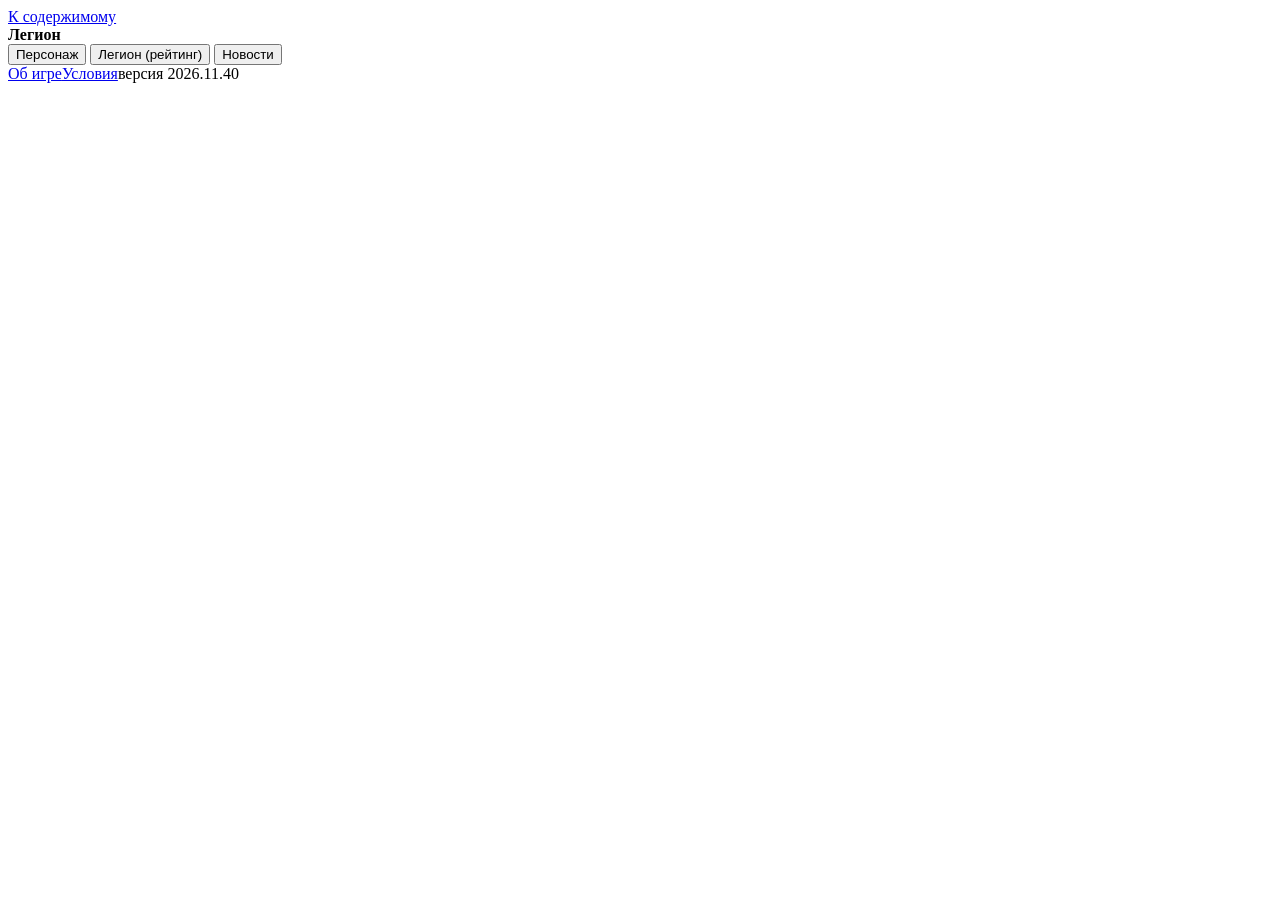
==== commit 8f730ecd: "Update" ====
--- a/legiongame.gg/c/zakvielchannel/index.html
+++ b/legiongame.gg/c/zakvielchannel/index.html
@@ -1,11 +1,11 @@
 <!doctype html>
 <html lang="ru" data-skin="forge">
 <head>
-<script nonce="cMiyyc1m5GZPs6WO">window.LG_ERR={page:"site",v:"2026.11.39",perf:0.02};</script><script nonce="cMiyyc1m5GZPs6WO" src="/lib/err.js?v=71eaed0767"></script>
+<script nonce="Uopfxknt+AtgrA1p">window.LG_ERR={page:"site",v:"2026.11.40",perf:0.02};</script><script nonce="Uopfxknt+AtgrA1p" src="/lib/err.js?v=71eaed0767"></script>
 
 <meta charset="utf-8">
 <script src="/lib/guard.js?v=ae5b1c05d2"></script>
-<script nonce="cMiyyc1m5GZPs6WO">window.LG_SITEF={"herogw.css":"896b91fe53","herogw.js":"dffbaab89f","warcmd.css":"a20a5d8c80","warcmd.js":"225c94f82d","season.css":"d684492385","season.js":"1185eea149","city.css":"3e2fbbf791","cityshop.css":"0ebfe490bf","citystore.css":"3786ec52b7","b-forge.css":"c07ea8b353","b-tent.css":"cb1295a539","b-shop.css":"828077bf0c","b-hall.css":"7e67ddf2e9","b-board.css":"bf9f8b6af9","b-trainer.css":"69f95c3d83","guildhall-entry.css":"f8f5c95af7","guilds-entry.css":"13bd1565e3","@cityfair.js":"8cdd177ad5","citymap.js":"5c68c6dcbb","cityart.js":"2c515cb781","citygl.js":"e3242f54f3","itemgrid.js":"ff82d71a4a","/lib/site-chat.js":"ace01b0142","citystore.js":"bcb43457c5","cityshop.js":"2b34c4e8b4","b-forge.js":"e067c4f57c","b-tent.js":"aebfb6995c","b-shop.js":"7535d90c84","b-magic.js":"a6c1e465d0","b-hall.js":"ad9ab82bf5","b-board.js":"9874625952","b-trainer.js":"79254d427c","city.js":"6585a91d86","trade.js":"03953df692","citymon.js":"99c8b05e96","quest.css":"ac284b0b3c","q/crowdcam.js":"c9de7e0693","q/battlecrowd.js":"82b5f3660e","q/shelf.js":"8e377635f4","quest.js":"9d9622a484","mine.css":"f004b7d595","craftworld.js":"7d239df397","mine-art.js":"0b23b281f9","mine.js":"b00e2eb00b","craft.css":"58d5576df7","craft.js":"e5b4144f29","fish2.css":"8af0af08eb","fish2.js":"0797ed6979","guilds.css":"eb3fa1be5d","emblems.js":"c7463d84ea","guilds.js":"1f61ae0486","guilds2.css":"2796fd7849","guilds2.js":"3277708ee1","arena-field.css":"7ed07f1805","arena.css":"0112eea129","arena2.css":"dfe34e2071","arena-locs.js":"6d0e7f077c","arena-field.js":"51b4f991cd","arena.js":"182d54206d","arena2.js":"15650438e1","gsiege.css":"d15d86d0a8","gsiege.js":"ed32a3371c","guildhall.css":"10cb761480","guildhall.js":"beeee09b7d","dailies.css":"82864f23f2","dailies.js":"11b8a47c34","mail.css":"78a8abaf70","mail.js":"0c6665f771","mail2.css":"d6dd69ed0e","mail2.js":"d6efe8994c","profile.css":"25f404f66f","profile.js":"f3398fb8f0","tavern.css":"2abf6b9c21","tavern.js":"d84a0c3e0e","district.css":"676f8f5032","tk-map.js":"4dedb4218e","tk-art.js":"344bfde55d","districtgen.js":"643ea7ba2d","districtart.js":"3380f4a897","flocks.js":"17f3743bd4","dmon.js":"2b820b74b1","district.js":"a48dff808e","worldmap.css":"c829cddf17","worldmap.js":"12aaccf233","minimap.css":"a260232ae8","minimap.js":"7a0e10defc","news.js":"fc3c20c01b","news.css":"f686275fe4","skills.js":"77a000a6b4","skills.css":"00f93ac5af","skillmap.js":"ba1585ed8a","skillmap.css":"1f40a51892","achievements.js":"cf5dee2afa","achievements.css":"3addf0b33d","playerstart.js":"40b3126c77","playerstart.css":"c3593a5a61","pick-art.js":"6263681edc","guildicons.js":"4394ab6b37","guildraid.js":"5d6e95e28d","guildraid.css":"85771a237a","guildrun.js":"d820e4d759","guildrun.css":"498f9e8adb","citymon.css":"7be005a5d6","ui-icons/arena-42brothers.svg":"e4e93b99a5","ui-icons/arena-cats.svg":"f970ff72ec","ui-icons/arena-cherts.svg":"8bc7f24c47","ui-icons/arena-monkeys.svg":"d96fc71a7e","ui-icons/arena-ugabugi.svg":"994d506cbd","ui-icons/arena-veggies.svg":"f7f92c261c","ui-icons/arena.svg":"79705015ee","ui-icons/bag.svg":"238c2ffef8","ui-icons/bug-42brothers.svg":"b97c816633","ui-icons/bug-cats.svg":"a2637068fe","ui-icons/bug-cherts.svg":"98dabf86a3","ui-icons/bug-monkeys.svg":"f7f30f352a","ui-icons/bug-ugabugi.svg":"bed5d97b59","ui-icons/bug-veggies.svg":"224cfb6a62","ui-icons/bug.svg":"c866f868a2","ui-icons/camp-42brothers.svg":"accd0a9424","ui-icons/camp-cats.svg":"5916e99092","ui-icons/camp-cherts.svg":"e2c4e90e30","ui-icons/camp-monkeys.svg":"71a3c33f72","ui-icons/camp-ugabugi.svg":"36dacbd025","ui-icons/camp-veggies.svg":"1875b32688","ui-icons/camp.svg":"f6fc1efed5","ui-icons/chat.svg":"c9f8dca1e8","ui-icons/coin.svg":"644645d6c0","ui-icons/eye-42brothers.svg":"f7b05a479f","ui-icons/eye-cats.svg":"449b65656c","ui-icons/eye-cherts.svg":"65a05adb82","ui-icons/eye-monkeys.svg":"c727f095b1","ui-icons/eye-ugabugi.svg":"fbc6a2409b","ui-icons/eye-veggies.svg":"75412023c3","ui-icons/eye.svg":"8947ac2754","ui-icons/friends-42brothers.svg":"cae5f5cdad","ui-icons/friends-cats.svg":"2e38e9e2a6","ui-icons/friends-cherts.svg":"f19b9df3e8","ui-icons/friends-monkeys.svg":"45f6be8b63","ui-icons/friends-ugabugi.svg":"948d84fd18","ui-icons/friends-veggies.svg":"6138c5764f","ui-icons/friends.svg":"cddfea54c4","ui-icons/fullscreen-42brothers.svg":"994b24fdb4","ui-icons/fullscreen-cats.svg":"2db092a093","ui-icons/fullscreen-cherts.svg":"d4981d73b7","ui-icons/fullscreen-exit-42brothers.svg":"aa2a314320","ui-icons/fullscreen-exit-cats.svg":"99dcce78f6","ui-icons/fullscreen-exit-cherts.svg":"842a57f417","ui-icons/fullscreen-exit-monkeys.svg":"397e7a94de","ui-icons/fullscreen-exit-ugabugi.svg":"862157c614","ui-icons/fullscreen-exit-veggies.svg":"a476db0849","ui-icons/fullscreen-exit.svg":"bfc13b6ffb","ui-icons/fullscreen-monkeys.svg":"dc0aea97bd","ui-icons/fullscreen-ugabugi.svg":"0576e11c6a","ui-icons/fullscreen-veggies.svg":"e355d4f838","ui-icons/fullscreen.svg":"b6a4695b3d","ui-icons/gather-42brothers.svg":"291f5a9334","ui-icons/gather-cats.svg":"45a0f538b7","ui-icons/gather-cherts.svg":"6ca15b0d39","ui-icons/gather-monkeys.svg":"ba128f8a71","ui-icons/gather-ugabugi.svg":"e20322706c","ui-icons/gather-veggies.svg":"dcfd986040","ui-icons/gather.svg":"b47c600261","ui-icons/gear.svg":"8a3fb76e0e","ui-icons/guild-42brothers.svg":"db6266d5f1","ui-icons/guild-cats.svg":"fbdd65a721","ui-icons/guild-cherts.svg":"9e8f7c14dd","ui-icons/guild-monkeys.svg":"f658126475","ui-icons/guild-ugabugi.svg":"857d3f1b6a","ui-icons/guild-veggies.svg":"3d9b7a70f6","ui-icons/guild.svg":"a13ce99f2b","ui-icons/hero-42brothers.svg":"cd535c657b","ui-icons/hero-cats.svg":"8d20f159b0","ui-icons/hero-cherts.svg":"db0d91bc78","ui-icons/hero-monkeys.svg":"ec1fb3a9e6","ui-icons/hero-ugabugi.svg":"eced5f8611","ui-icons/hero-veggies.svg":"54597ea0c0","ui-icons/hero.svg":"f3bd2857a6","ui-icons/mail-42brothers.svg":"6cc01f23cb","ui-icons/mail-cats.svg":"0157f414f7","ui-icons/mail-cherts.svg":"5ac9d454f9","ui-icons/mail-monkeys.svg":"757369ea20","ui-icons/mail-ugabugi.svg":"5d68141d18","ui-icons/mail-veggies.svg":"64c8c6b93e","ui-icons/mail.svg":"f3f05761fa","ui-icons/map.svg":"0eaa78ca7a","ui-icons/pult-42brothers.svg":"5c4b1906b1","ui-icons/pult-cats.svg":"52499cb11f","ui-icons/pult-cherts.svg":"07654c10b1","ui-icons/pult-monkeys.svg":"9030c46282","ui-icons/pult-ugabugi.svg":"902c6b5d20","ui-icons/pult-veggies.svg":"489e5d6980","ui-icons/pult.svg":"7a9e051d55","ui-icons/pumpkin.svg":"62b973510d","ui-icons/quests-42brothers.svg":"3191473d8e","ui-icons/quests-cats.svg":"1733d0546f","ui-icons/quests-cherts.svg":"6d77b0dbd2","ui-icons/quests-monkeys.svg":"2c8a3b8320","ui-icons/quests-ugabugi.svg":"8e933ae76d","ui-icons/quests-veggies.svg":"f1bc499066","ui-icons/quests.svg":"1e42748dcc","ui-icons/rating-42brothers.svg":"643beb8f7d","ui-icons/rating-cats.svg":"012686edeb","ui-icons/rating-cherts.svg":"0d17586591","ui-icons/rating-monkeys.svg":"b623d84e9c","ui-icons/rating-ugabugi.svg":"974d569995","ui-icons/rating-veggies.svg":"7f94f93eb9","ui-icons/rating.svg":"06cce30b70","ui-icons/war-42brothers.svg":"b39a547209","ui-icons/war-cats.svg":"78a90e25e8","ui-icons/war-cherts.svg":"7113a19df7","ui-icons/war-monkeys.svg":"2386696abd","ui-icons/war-ugabugi.svg":"534183f758","ui-icons/war-veggies.svg":"57d3d8a455","ui-icons/war.svg":"a2ffba6be8"};window.LG_CITYV={"fair":"8cdd177ad5","map":"5c68c6dcbb","art":"2c515cb781","js":"6585a91d86","st":"bcb43457c5","css":"3e2fbbf791","gl":"e3242f54f3","cb":"3ecf58fc21","bk":"","pixi":"pixi-8.22.0.min.js?v=2aa2cb408b","pixiEval":"pixi-unsafe-eval-8.22.0.min.js?v=e5a56929e9","font":"russo-one.woff?v=fc0283b9f8","au":"03d111fe99","auc":"61b2466e3c","ig":"ff82d71a4a","sc":"ace01b0142","tr":"03953df692","tg":"142dcf55af","ta":"2c63f6c0af","fm":"656edf1553","fa":"b47d0122d4","fc":"67c8b66d06","km":"4dedb4218e","ka":"344bfde55d","kc":"6a2eea8fdd","tk":"6a51cc4767","vg":"6c4fb7b650","m3":"2390d5b943","cm":"d164cedef3","ca":"b56889a3c4","hw":"98ec4c699d","hn":"175f5f7bfb","mw":"7d239df397","ma":"0b23b281f9","mb":"0e5e20b435","sa":"67e818afca","mj":"b00e2eb00b","mc":"f004b7d595"};window.LG_QV={"js":"9d9622a484","css":"ac284b0b3c","cc":"c9de7e0693","bc":"82b5f3660e","ak":"6f3328710e","bt":"6b13fe849a","sh":"8e377635f4","foes":"b39499d9d7","dg":"c241d90567"};window.LG_WORLDV={"js":"12aaccf233","css":"c829cddf17","geo":"G5-QsC99Grzh","ak":"6f3328710e","wd":"5c1a15143a","wa":"2b3394d88b","wv":"8c3f71aa9c","bk":"","dbk":""};window.LG_SITEV="8340fab4e2";window.LG_BUGV={"js":"ddda8ee1fd","css":"7979c27ccf"};window.LG_STARTV={"js":"b155bb2b22","css":"6cf32417ed"};window.LG_ONEV="3fe9262c1b";window.LG_DMV="8431b9c182";window.LG_MODV={"js":"d2b0dfd6bb4f","css":"b4fe2c17c9f0"};window.LG_FRV={"js":"20dfdf7b7f","css":"cd4f4f7c95"};window.LG_BASE="/c/zakvielchannel";window.LG_LOGIN="/auth/twitch/login?next=%2Fc%2Fzakvielchannel%2F";window.LG_STYLES=["cats"];window.LG_CH={"login":"zakvielchannel","name":"ZakvielChannel"};(()=> {var o=window.fetch,f=o.bind(window),w=(u,o2)=> {if(typeof u==='string'&&u.indexOf('/api/')===0)u=window.LG_BASE+u;return f(u,o2);};var g=window.LGGuard,b=(g&&typeof g.under==='function'&&g.under(o))||o,n=false;try{n=/\{\s*\[native code\]\s*\}\s*$/.test(Function.prototype.toString.call(b));}catch(e){n=true;}try{Object.defineProperty(window,'LG_FETCH',{value:Object.freeze({w:w,n:n})});}catch(e){window.LG_FETCH={w:w,n:n};}window.fetch=w;})();</script>
+<script nonce="Uopfxknt+AtgrA1p">window.LG_SITEF={"herogw.css":"27e80bba48","herogw.js":"dffbaab89f","warcmd.css":"a20a5d8c80","warcmd.js":"225c94f82d","season.css":"d684492385","season.js":"1185eea149","city.css":"3e2fbbf791","cityshop.css":"0ebfe490bf","citystore.css":"3786ec52b7","b-forge.css":"c07ea8b353","b-tent.css":"cb1295a539","b-shop.css":"828077bf0c","b-hall.css":"7e67ddf2e9","b-board.css":"bf9f8b6af9","b-trainer.css":"69f95c3d83","guildhall-entry.css":"f8f5c95af7","guilds-entry.css":"13bd1565e3","@cityfair.js":"8cdd177ad5","citymap.js":"5c68c6dcbb","cityart.js":"2c515cb781","citygl.js":"e3242f54f3","itemgrid.js":"ff82d71a4a","/lib/site-chat.js":"ace01b0142","citystore.js":"bcb43457c5","cityshop.js":"2b34c4e8b4","b-forge.js":"e067c4f57c","b-tent.js":"aebfb6995c","b-shop.js":"7535d90c84","b-magic.js":"a6c1e465d0","b-hall.js":"ad9ab82bf5","b-board.js":"9874625952","b-trainer.js":"79254d427c","city.js":"6585a91d86","trade.js":"03953df692","citymon.js":"dbdbf1d4cf","quest.css":"ac284b0b3c","q/crowdcam.js":"c9de7e0693","q/battlecrowd.js":"82b5f3660e","q/shelf.js":"8e377635f4","quest.js":"9d9622a484","mine.css":"f004b7d595","craftworld.js":"7d239df397","mine-art.js":"0b23b281f9","mine.js":"dd8d7fa8c1","craft.css":"58d5576df7","craft.js":"3812200e50","fish2.css":"8af0af08eb","fish2.js":"0797ed6979","guilds.css":"eb3fa1be5d","emblems.js":"c7463d84ea","guilds.js":"377fb99a90","guilds2.css":"2796fd7849","guilds2.js":"ca4fe1b692","arena-field.css":"7ed07f1805","arena.css":"0112eea129","arena2.css":"dfe34e2071","arena-locs.js":"6d0e7f077c","arena-field.js":"51b4f991cd","arena.js":"182d54206d","arena2.js":"15650438e1","gsiege.css":"d15d86d0a8","gsiege.js":"ed32a3371c","guildhall.css":"10cb761480","guildhall.js":"beeee09b7d","dailies.css":"82864f23f2","dailies.js":"8326a7e0d0","mail.css":"78a8abaf70","mail.js":"0c6665f771","mail2.css":"d6dd69ed0e","mail2.js":"d6efe8994c","profile.css":"25f404f66f","profile.js":"f3398fb8f0","tavern.css":"2abf6b9c21","tavern.js":"ca7343e928","district.css":"676f8f5032","tk-map.js":"4dedb4218e","tk-art.js":"344bfde55d","districtgen.js":"643ea7ba2d","districtart.js":"3380f4a897","flocks.js":"b44a69c1c9","dmon.js":"2b820b74b1","district.js":"a48dff808e","worldmap.css":"c829cddf17","worldmap.js":"12aaccf233","minimap.css":"a260232ae8","minimap.js":"7a0e10defc","news.js":"fc3c20c01b","news.css":"f686275fe4","skills.js":"77a000a6b4","skills.css":"00f93ac5af","skillmap.js":"ba1585ed8a","skillmap.css":"1f40a51892","achievements.js":"cf5dee2afa","achievements.css":"3addf0b33d","playerstart.js":"40b3126c77","playerstart.css":"c3593a5a61","pick-art.js":"6263681edc","guildicons.js":"4394ab6b37","guildraid.js":"5d6e95e28d","guildraid.css":"85771a237a","guildrun.js":"6bc5d573e2","guildrun.css":"498f9e8adb","citymon.css":"7be005a5d6","ui-icons/arena-42brothers.svg":"e4e93b99a5","ui-icons/arena-cats.svg":"f970ff72ec","ui-icons/arena-cherts.svg":"8bc7f24c47","ui-icons/arena-monkeys.svg":"d96fc71a7e","ui-icons/arena-ugabugi.svg":"994d506cbd","ui-icons/arena-veggies.svg":"f7f92c261c","ui-icons/arena.svg":"79705015ee","ui-icons/bag.svg":"238c2ffef8","ui-icons/bug-42brothers.svg":"b97c816633","ui-icons/bug-cats.svg":"a2637068fe","ui-icons/bug-cherts.svg":"98dabf86a3","ui-icons/bug-monkeys.svg":"f7f30f352a","ui-icons/bug-ugabugi.svg":"bed5d97b59","ui-icons/bug-veggies.svg":"224cfb6a62","ui-icons/bug.svg":"c866f868a2","ui-icons/camp-42brothers.svg":"accd0a9424","ui-icons/camp-cats.svg":"5916e99092","ui-icons/camp-cherts.svg":"e2c4e90e30","ui-icons/camp-monkeys.svg":"71a3c33f72","ui-icons/camp-ugabugi.svg":"36dacbd025","ui-icons/camp-veggies.svg":"1875b32688","ui-icons/camp.svg":"f6fc1efed5","ui-icons/chat.svg":"c9f8dca1e8","ui-icons/coin.svg":"644645d6c0","ui-icons/eye-42brothers.svg":"f7b05a479f","ui-icons/eye-cats.svg":"449b65656c","ui-icons/eye-cherts.svg":"65a05adb82","ui-icons/eye-monkeys.svg":"c727f095b1","ui-icons/eye-ugabugi.svg":"fbc6a2409b","ui-icons/eye-veggies.svg":"75412023c3","ui-icons/eye.svg":"8947ac2754","ui-icons/friends-42brothers.svg":"cae5f5cdad","ui-icons/friends-cats.svg":"2e38e9e2a6","ui-icons/friends-cherts.svg":"f19b9df3e8","ui-icons/friends-monkeys.svg":"45f6be8b63","ui-icons/friends-ugabugi.svg":"948d84fd18","ui-icons/friends-veggies.svg":"6138c5764f","ui-icons/friends.svg":"cddfea54c4","ui-icons/fullscreen-42brothers.svg":"994b24fdb4","ui-icons/fullscreen-cats.svg":"2db092a093","ui-icons/fullscreen-cherts.svg":"d4981d73b7","ui-icons/fullscreen-exit-42brothers.svg":"aa2a314320","ui-icons/fullscreen-exit-cats.svg":"99dcce78f6","ui-icons/fullscreen-exit-cherts.svg":"842a57f417","ui-icons/fullscreen-exit-monkeys.svg":"397e7a94de","ui-icons/fullscreen-exit-ugabugi.svg":"862157c614","ui-icons/fullscreen-exit-veggies.svg":"a476db0849","ui-icons/fullscreen-exit.svg":"bfc13b6ffb","ui-icons/fullscreen-monkeys.svg":"dc0aea97bd","ui-icons/fullscreen-ugabugi.svg":"0576e11c6a","ui-icons/fullscreen-veggies.svg":"e355d4f838","ui-icons/fullscreen.svg":"b6a4695b3d","ui-icons/gather-42brothers.svg":"291f5a9334","ui-icons/gather-cats.svg":"45a0f538b7","ui-icons/gather-cherts.svg":"6ca15b0d39","ui-icons/gather-monkeys.svg":"ba128f8a71","ui-icons/gather-ugabugi.svg":"e20322706c","ui-icons/gather-veggies.svg":"dcfd986040","ui-icons/gather.svg":"b47c600261","ui-icons/gear.svg":"8a3fb76e0e","ui-icons/guild-42brothers.svg":"db6266d5f1","ui-icons/guild-cats.svg":"fbdd65a721","ui-icons/guild-cherts.svg":"9e8f7c14dd","ui-icons/guild-monkeys.svg":"f658126475","ui-icons/guild-ugabugi.svg":"857d3f1b6a","ui-icons/guild-veggies.svg":"3d9b7a70f6","ui-icons/guild.svg":"a13ce99f2b","ui-icons/hero-42brothers.svg":"cd535c657b","ui-icons/hero-cats.svg":"8d20f159b0","ui-icons/hero-cherts.svg":"db0d91bc78","ui-icons/hero-monkeys.svg":"ec1fb3a9e6","ui-icons/hero-ugabugi.svg":"eced5f8611","ui-icons/hero-veggies.svg":"54597ea0c0","ui-icons/hero.svg":"f3bd2857a6","ui-icons/mail-42brothers.svg":"6cc01f23cb","ui-icons/mail-cats.svg":"0157f414f7","ui-icons/mail-cherts.svg":"5ac9d454f9","ui-icons/mail-monkeys.svg":"757369ea20","ui-icons/mail-ugabugi.svg":"5d68141d18","ui-icons/mail-veggies.svg":"64c8c6b93e","ui-icons/mail.svg":"f3f05761fa","ui-icons/map.svg":"0eaa78ca7a","ui-icons/pult-42brothers.svg":"5c4b1906b1","ui-icons/pult-cats.svg":"52499cb11f","ui-icons/pult-cherts.svg":"07654c10b1","ui-icons/pult-monkeys.svg":"9030c46282","ui-icons/pult-ugabugi.svg":"902c6b5d20","ui-icons/pult-veggies.svg":"489e5d6980","ui-icons/pult.svg":"7a9e051d55","ui-icons/pumpkin.svg":"62b973510d","ui-icons/quests-42brothers.svg":"3191473d8e","ui-icons/quests-cats.svg":"1733d0546f","ui-icons/quests-cherts.svg":"6d77b0dbd2","ui-icons/quests-monkeys.svg":"2c8a3b8320","ui-icons/quests-ugabugi.svg":"8e933ae76d","ui-icons/quests-veggies.svg":"f1bc499066","ui-icons/quests.svg":"1e42748dcc","ui-icons/rating-42brothers.svg":"643beb8f7d","ui-icons/rating-cats.svg":"012686edeb","ui-icons/rating-cherts.svg":"0d17586591","ui-icons/rating-monkeys.svg":"b623d84e9c","ui-icons/rating-ugabugi.svg":"974d569995","ui-icons/rating-veggies.svg":"7f94f93eb9","ui-icons/rating.svg":"06cce30b70","ui-icons/war-42brothers.svg":"b39a547209","ui-icons/war-cats.svg":"78a90e25e8","ui-icons/war-cherts.svg":"7113a19df7","ui-icons/war-monkeys.svg":"2386696abd","ui-icons/war-ugabugi.svg":"534183f758","ui-icons/war-veggies.svg":"57d3d8a455","ui-icons/war.svg":"a2ffba6be8"};window.LG_CITYV={"fair":"8cdd177ad5","map":"5c68c6dcbb","art":"2c515cb781","js":"6585a91d86","st":"bcb43457c5","css":"3e2fbbf791","gl":"e3242f54f3","cb":"3ecf58fc21","bk":"","pixi":"pixi-8.22.0.min.js?v=2aa2cb408b","pixiEval":"pixi-unsafe-eval-8.22.0.min.js?v=e5a56929e9","font":"russo-one.woff?v=fc0283b9f8","au":"03d111fe99","auc":"61b2466e3c","ig":"ff82d71a4a","sc":"ace01b0142","tr":"03953df692","tg":"142dcf55af","ta":"2c63f6c0af","fm":"656edf1553","fa":"b47d0122d4","fc":"67c8b66d06","km":"4dedb4218e","ka":"344bfde55d","kc":"6a2eea8fdd","tk":"6a51cc4767","vg":"6c4fb7b650","m3":"2390d5b943","cm":"d164cedef3","ca":"b56889a3c4","hw":"98ec4c699d","hn":"175f5f7bfb","mw":"7d239df397","ma":"0b23b281f9","mb":"0e5e20b435","sa":"67e818afca","mj":"dd8d7fa8c1","mc":"f004b7d595"};window.LG_QV={"js":"9d9622a484","css":"ac284b0b3c","cc":"c9de7e0693","bc":"82b5f3660e","ak":"6f3328710e","bt":"6b13fe849a","sh":"8e377635f4","foes":"b39499d9d7","dg":"c241d90567"};window.LG_WORLDV={"js":"12aaccf233","css":"c829cddf17","geo":"G5-QsC99Grzh","ak":"6f3328710e","wd":"5c1a15143a","wa":"2b3394d88b","wv":"8c3f71aa9c","bk":"","dbk":""};window.LG_SITEV="5cf1d53988";window.LG_BUGV={"js":"ddda8ee1fd","css":"7979c27ccf"};window.LG_STARTV={"js":"b155bb2b22","css":"6cf32417ed"};window.LG_ONEV="3fe9262c1b";window.LG_DMV="8431b9c182";window.LG_MODV={"js":"d2b0dfd6bb4f","css":"b4fe2c17c9f0"};window.LG_FRV={"js":"20dfdf7b7f","css":"cd4f4f7c95"};window.LG_BASE="/c/zakvielchannel";window.LG_LOGIN="/auth/twitch/login?next=%2Fc%2Fzakvielchannel%2F";window.LG_STYLES=["cats"];window.LG_CH={"login":"zakvielchannel","name":"ZakvielChannel"};(()=> {var o=window.fetch,f=o.bind(window),w=(u,o2)=> {if(typeof u==='string'&&u.indexOf('/api/')===0)u=window.LG_BASE+u;return f(u,o2);};var g=window.LGGuard,b=(g&&typeof g.under==='function'&&g.under(o))||o,n=false;try{n=/\{\s*\[native code\]\s*\}\s*$/.test(Function.prototype.toString.call(b));}catch(e){n=true;}try{Object.defineProperty(window,'LG_FETCH',{value:Object.freeze({w:w,n:n})});}catch(e){window.LG_FETCH={w:w,n:n};}window.fetch=w;})();</script>
 <meta name="viewport" content="width=device-width,initial-scale=1,viewport-fit=cover">
 <title>Легион · ZakvielChannel</title>
 <link rel="icon" href="/site/favicon.svg?v=002f68862f">
@@ -50,7 +50,7 @@
   <section id="tab-city" class="tab" aria-label="Город"></section>
   <section id="tab-streamer" class="tab" aria-label="Режим стримера"></section>
 </main>
-<footer class="site-foot" aria-label="Об игре и документы"><a href="/game">Об игре</a><a href="/rules" class="gp-doc" hidden>Правила</a><a href="/privacy" class="gp-doc" hidden>Конфиденциальность</a><a href="/legal/terms">Условия</a><span class="site-ver" title="Версия игры">версия 2026.11.39</span></footer>
+<footer class="site-foot" aria-label="Об игре и документы"><a href="/game">Об игре</a><a href="/rules" class="gp-doc" hidden>Правила</a><a href="/privacy" class="gp-doc" hidden>Конфиденциальность</a><a href="/legal/terms">Условия</a><span class="site-ver" title="Версия игры">версия 2026.11.40</span></footer>
 <div class="toast" id="toast" role="status" aria-live="polite"></div>
 <script src="/lib/ui-kit.js?v=74bccb0493"></script>
 <script src="/lib/site-ui.js?v=598a10111c"></script>
@@ -61,6 +61,6 @@
 <script src="/site/ore-art.js?v=b0edb312dd"></script>
 <script src="/lib/inventory.js?v=befde62aef"></script>
 <script src="/lib/world.js?v=824a7e4508"></script>
-<script src="/site/app.js?v=b5520bf230"></script>
+<script src="/site/app.js?v=8f336d3811"></script>
 </body>
 </html>
